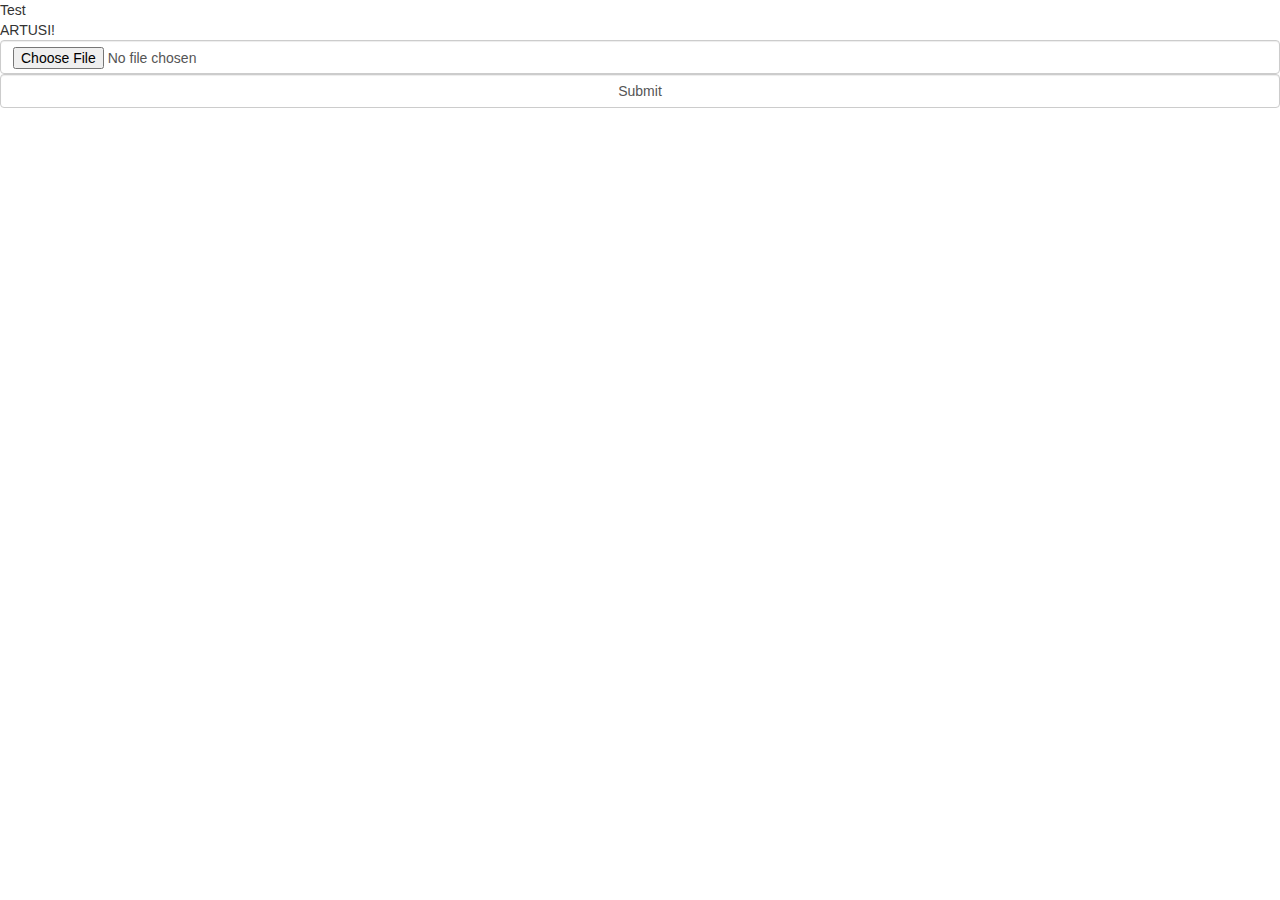
==== static/index_angular.html @ 5ea9e8f6 "initial commit" ====
<!DOCTYPE html>
<html>

<head>
	<meta charset="utf-8">
	<meta name="viewport" content="width=device-width, initial-scale=1">
	<meta name="description" content="">
	<meta name="author" content="">

	<title>Roba Molle</title>

	<link rel="icon" href="/static/favicon.ico" sizes="64x64" type="image/gif">
	<link rel="icon" href="/static/favicon.png" sizes="any" type="image/png">

	<link href="/static/css/libs/bootstrap.min.css" rel="stylesheet">
	<!--<link href="/static/css/libs/AdminLTE.min.css" rel="stylesheet">-->
	<link href="/static/css/libs/font-awesome.4.4.0.min.css" rel="stylesheet">
	<!--<link href="/static/css/libs/skin-blue.min.css" rel="stylesheet">-->
	<link href="/static/css/robamolle.css" rel="stylesheet">
	<!-- include Alertify the style and theme -->
	<link rel="stylesheet" href="/static/css/alertify/alertify.min.css"/>
	<link rel="stylesheet" href="/static/css/alertify/themes/default.min.css"/>

	<script src="/static/js/libs/jquery.js"></script>
	<script src="/static/js/libs/bootstrap.min.js"></script>
	<script src="/static/js/libs/angular.1.4.7.min.js"></script>
	
	<script src="/static/js/libs/angular-ui-router.0.2.15.min.js"></script>
	<script src="/static/js/libs/alertify.min.js"></script>


	<script src="/static/js/app.js"></script>
	<script src="/static/js/controllers/ArtusiCtrl.js"></script>
	<script src="/static/js/services/artusi_api.js"></script>
</head>

<body class=" " ng-app="robamolle">

<div _id="wrapper" class="wrapper" dw-loading="config" dw-loading-options="{text:'loading config'}">

	<header class="main-header"  >
		<span class="pull-left logo">
			Test </span>
		 
	</header>

	<!-- Page Content -->
	<div id="page-content-wrapper" class="content-wrapper">
		<div class="flex-grow" ui-view></div>
	</div>
	<!-- /#page-content-wrapper -->
</div>

</body>
</html>
---- static/css/libs/AdminLTE.min.css ----
@import url(/static/fonts/source_sans_pro.css);/*!
 *   AdminLTE v2.3.2
 *   Author: Almsaeed Studio
 *	 Website: Almsaeed Studio <http://almsaeedstudio.com>
 *   License: Open source - MIT
 *           Please visit http://opensource.org/licenses/MIT for more information
!*/html,body{min-height:100%}.layout-boxed html,.layout-boxed body{height:100%}body{-webkit-font-smoothing:antialiased;-moz-osx-font-smoothing:grayscale;font-family:'Source Sans Pro','Helvetica Neue',Helvetica,Arial,sans-serif;font-weight:400;overflow-x:hidden;overflow-y:auto}.wrapper{min-height:100%;position:relative;overflow:hidden}.wrapper:before,.wrapper:after{content:" ";display:table}.wrapper:after{clear:both}.layout-boxed .wrapper{max-width:1250px;margin:0 auto;min-height:100%;box-shadow:0 0 8px rgba(0,0,0,0.5);position:relative}.layout-boxed{background:url('../img/boxed-bg.jpg') repeat fixed}.content-wrapper,.right-side,.main-footer{-webkit-transition:-webkit-transform .3s ease-in-out,margin .3s ease-in-out;-moz-transition:-moz-transform .3s ease-in-out,margin .3s ease-in-out;-o-transition:-o-transform .3s ease-in-out,margin .3s ease-in-out;transition:transform .3s ease-in-out,margin .3s ease-in-out;margin-left:230px;z-index:820}.layout-top-nav .content-wrapper,.layout-top-nav .right-side,.layout-top-nav .main-footer{margin-left:0}@media (max-width:767px){.content-wrapper,.right-side,.main-footer{margin-left:0}}@media (min-width:768px){.sidebar-collapse .content-wrapper,.sidebar-collapse .right-side,.sidebar-collapse .main-footer{margin-left:0}}@media (max-width:767px){.sidebar-open .content-wrapper,.sidebar-open .right-side,.sidebar-open .main-footer{-webkit-transform:translate(230px, 0);-ms-transform:translate(230px, 0);-o-transform:translate(230px, 0);transform:translate(230px, 0)}}.content-wrapper,.right-side{min-height:100%;background-color:#ecf0f5;z-index:800}.main-footer{background:#fff;padding:15px;color:#444;border-top:1px solid #d2d6de}.fixed .main-header,.fixed .main-sidebar,.fixed .left-side{position:fixed}.fixed .main-header{top:0;right:0;left:0}.fixed .content-wrapper,.fixed .right-side{padding-top:50px}@media (max-width:767px){.fixed .content-wrapper,.fixed .right-side{padding-top:100px}}.fixed.layout-boxed .wrapper{max-width:100%}body.hold-transition .content-wrapper,body.hold-transition .right-side,body.hold-transition .main-footer,body.hold-transition .main-sidebar,body.hold-transition .left-side,body.hold-transition .main-header>.navbar,body.hold-transition .main-header .logo{-webkit-transition:none;-o-transition:none;transition:none}.content{min-height:250px;padding:15px;margin-right:auto;margin-left:auto;padding-left:15px;padding-right:15px}h1,h2,h3,h4,h5,h6,.h1,.h2,.h3,.h4,.h5,.h6{font-family:'Source Sans Pro',sans-serif}a{color:#3c8dbc}a:hover,a:active,a:focus{outline:none;text-decoration:none;color:#72afd2}.page-header{margin:10px 0 20px 0;font-size:22px}.page-header>small{color:#666;display:block;margin-top:5px}.main-header{position:relative;max-height:100px;z-index:1030}.main-header>.navbar{-webkit-transition:margin-left .3s ease-in-out;-o-transition:margin-left .3s ease-in-out;transition:margin-left .3s ease-in-out;margin-bottom:0;margin-left:230px;border:none;min-height:50px;border-radius:0}.layout-top-nav .main-header>.navbar{margin-left:0}.main-header #navbar-search-input.form-control{background:rgba(255,255,255,0.2);border-color:transparent}.main-header #navbar-search-input.form-control:focus,.main-header #navbar-search-input.form-control:active{border-color:rgba(0,0,0,0.1);background:rgba(255,255,255,0.9)}.main-header #navbar-search-input.form-control::-moz-placeholder{color:#ccc;opacity:1}.main-header #navbar-search-input.form-control:-ms-input-placeholder{color:#ccc}.main-header #navbar-search-input.form-control::-webkit-input-placeholder{color:#ccc}.main-header .navbar-custom-menu,.main-header .navbar-right{float:right}@media (max-width:991px){.main-header .navbar-custom-menu a,.main-header .navbar-right a{color:inherit;background:transparent}}@media (max-width:767px){.main-header .navbar-right{float:none}.navbar-collapse .main-header .navbar-right{margin:7.5px -15px}.main-header .navbar-right>li{color:inherit;border:0}}.main-header .sidebar-toggle{float:left;background-color:transparent;background-image:none;padding:15px 15px;font-family:fontAwesome}.main-header .sidebar-toggle:before{content:"\f0c9"}.main-header .sidebar-toggle:hover{color:#fff}.main-header .sidebar-toggle:focus,.main-header .sidebar-toggle:active{background:transparent}.main-header .sidebar-toggle .icon-bar{display:none}.main-header .navbar .nav>li.user>a>.fa,.main-header .navbar .nav>li.user>a>.glyphicon,.main-header .navbar .nav>li.user>a>.ion{margin-right:5px}.main-header .navbar .nav>li>a>.label{position:absolute;top:9px;right:7px;text-align:center;font-size:9px;padding:2px 3px;line-height:.9}.main-header .logo{-webkit-transition:width .3s ease-in-out;-o-transition:width .3s ease-in-out;transition:width .3s ease-in-out;display:block;float:left;height:50px;font-size:20px;line-height:50px;text-align:center;width:230px;font-family:"Helvetica Neue",Helvetica,Arial,sans-serif;padding:0 15px;font-weight:300;overflow:hidden}.main-header .logo .logo-lg{display:block}.main-header .logo .logo-mini{display:none}.main-header .navbar-brand{color:#fff}.content-header{position:relative;padding:15px 15px 0 15px}.content-header>h1{margin:0;font-size:24px}.content-header>h1>small{font-size:15px;display:inline-block;padding-left:4px;font-weight:300}.content-header>.breadcrumb{float:right;background:transparent;margin-top:0;margin-bottom:0;font-size:12px;padding:7px 5px;position:absolute;top:15px;right:10px;border-radius:2px}.content-header>.breadcrumb>li>a{color:#444;text-decoration:none;display:inline-block}.content-header>.breadcrumb>li>a>.fa,.content-header>.breadcrumb>li>a>.glyphicon,.content-header>.breadcrumb>li>a>.ion{margin-right:5px}.content-header>.breadcrumb>li+li:before{content:'>\00a0'}@media (max-width:991px){.content-header>.breadcrumb{position:relative;margin-top:5px;top:0;right:0;float:none;background:#d2d6de;padding-left:10px}.content-header>.breadcrumb li:before{color:#97a0b3}}.navbar-toggle{color:#fff;border:0;margin:0;padding:15px 15px}@media (max-width:991px){.navbar-custom-menu .navbar-nav>li{float:left}.navbar-custom-menu .navbar-nav{margin:0;float:left}.navbar-custom-menu .navbar-nav>li>a{padding-top:15px;padding-bottom:15px;line-height:20px}}@media (max-width:767px){.main-header{position:relative}.main-header .logo,.main-header .navbar{width:100%;float:none}.main-header .navbar{margin:0}.main-header .navbar-custom-menu{float:right}}@media (max-width:991px){.navbar-collapse.pull-left{float:none !important}.navbar-collapse.pull-left+.navbar-custom-menu{display:block;position:absolute;top:0;right:40px}}.main-sidebar,.left-side{position:absolute;top:0;left:0;padding-top:50px;min-height:100%;width:230px;z-index:810;-webkit-transition:-webkit-transform .3s ease-in-out,width .3s ease-in-out;-moz-transition:-moz-transform .3s ease-in-out,width .3s ease-in-out;-o-transition:-o-transform .3s ease-in-out,width .3s ease-in-out;transition:transform .3s ease-in-out,width .3s ease-in-out}@media (max-width:767px){.main-sidebar,.left-side{padding-top:100px}}@media (max-width:767px){.main-sidebar,.left-side{-webkit-transform:translate(-230px, 0);-ms-transform:translate(-230px, 0);-o-transform:translate(-230px, 0);transform:translate(-230px, 0)}}@media (min-width:768px){.sidebar-collapse .main-sidebar,.sidebar-collapse .left-side{-webkit-transform:translate(-230px, 0);-ms-transform:translate(-230px, 0);-o-transform:translate(-230px, 0);transform:translate(-230px, 0)}}@media (max-width:767px){.sidebar-open .main-sidebar,.sidebar-open .left-side{-webkit-transform:translate(0, 0);-ms-transform:translate(0, 0);-o-transform:translate(0, 0);transform:translate(0, 0)}}.sidebar{padding-bottom:10px}.sidebar-form input:focus{border-color:transparent}.user-panel{position:relative;width:100%;padding:10px;overflow:hidden}.user-panel:before,.user-panel:after{content:" ";display:table}.user-panel:after{clear:both}.user-panel>.image>img{width:100%;max-width:45px;height:auto}.user-panel>.info{padding:5px 5px 5px 15px;line-height:1;position:absolute;left:55px}.user-panel>.info>p{font-weight:600;margin-bottom:9px}.user-panel>.info>a{text-decoration:none;padding-right:5px;margin-top:3px;font-size:11px}.user-panel>.info>a>.fa,.user-panel>.info>a>.ion,.user-panel>.info>a>.glyphicon{margin-right:3px}.sidebar-menu{list-style:none;margin:0;padding:0}.sidebar-menu>li{position:relative;margin:0;padding:0}.sidebar-menu>li>a{padding:12px 5px 12px 15px;display:block}.sidebar-menu>li>a>.fa,.sidebar-menu>li>a>.glyphicon,.sidebar-menu>li>a>.ion{width:20px}.sidebar-menu>li .label,.sidebar-menu>li .badge{margin-top:3px;margin-right:5px}.sidebar-menu li.header{padding:10px 25px 10px 15px;font-size:12px}.sidebar-menu li>a>.fa-angle-left{width:auto;height:auto;padding:0;margin-right:10px;margin-top:3px}.sidebar-menu li.active>a>.fa-angle-left{-webkit-transform:rotate(-90deg);-ms-transform:rotate(-90deg);-o-transform:rotate(-90deg);transform:rotate(-90deg)}.sidebar-menu li.active>.treeview-menu{display:block}.sidebar-menu .treeview-menu{display:none;list-style:none;padding:0;margin:0;padding-left:5px}.sidebar-menu .treeview-menu .treeview-menu{padding-left:20px}.sidebar-menu .treeview-menu>li{margin:0}.sidebar-menu .treeview-menu>li>a{padding:5px 5px 5px 15px;display:block;font-size:14px}.sidebar-menu .treeview-menu>li>a>.fa,.sidebar-menu .treeview-menu>li>a>.glyphicon,.sidebar-menu .treeview-menu>li>a>.ion{width:20px}.sidebar-menu .treeview-menu>li>a>.fa-angle-left,.sidebar-menu .treeview-menu>li>a>.fa-angle-down{width:auto}@media (min-width:768px){.sidebar-mini.sidebar-collapse .content-wrapper,.sidebar-mini.sidebar-collapse .right-side,.sidebar-mini.sidebar-collapse .main-footer{margin-left:50px !important;z-index:840}.sidebar-mini.sidebar-collapse .main-sidebar{-webkit-transform:translate(0, 0);-ms-transform:translate(0, 0);-o-transform:translate(0, 0);transform:translate(0, 0);width:50px !important;z-index:850}.sidebar-mini.sidebar-collapse .sidebar-menu>li{position:relative}.sidebar-mini.sidebar-collapse .sidebar-menu>li>a{margin-right:0}.sidebar-mini.sidebar-collapse .sidebar-menu>li>a>span{border-top-right-radius:4px}.sidebar-mini.sidebar-collapse .sidebar-menu>li:not(.treeview)>a>span{border-bottom-right-radius:4px}.sidebar-mini.sidebar-collapse .sidebar-menu>li>.treeview-menu{padding-top:5px;padding-bottom:5px;border-bottom-right-radius:4px}.sidebar-mini.sidebar-collapse .sidebar-menu>li:hover>a>span:not(.pull-right),.sidebar-mini.sidebar-collapse .sidebar-menu>li:hover>.treeview-menu{display:block !important;position:absolute;width:180px;left:50px}.sidebar-mini.sidebar-collapse .sidebar-menu>li:hover>a>span{top:0;margin-left:-3px;padding:12px 5px 12px 20px;background-color:inherit}.sidebar-mini.sidebar-collapse .sidebar-menu>li:hover>.treeview-menu{top:44px;margin-left:0}.sidebar-mini.sidebar-collapse .main-sidebar .user-panel>.info,.sidebar-mini.sidebar-collapse .sidebar-form,.sidebar-mini.sidebar-collapse .sidebar-menu>li>a>span,.sidebar-mini.sidebar-collapse .sidebar-menu>li>.treeview-menu,.sidebar-mini.sidebar-collapse .sidebar-menu>li>a>.pull-right,.sidebar-mini.sidebar-collapse .sidebar-menu li.header{display:none !important;-webkit-transform:translateZ(0)}.sidebar-mini.sidebar-collapse .main-header .logo{width:50px}.sidebar-mini.sidebar-collapse .main-header .logo>.logo-mini{display:block;margin-left:-15px;margin-right:-15px;font-size:18px}.sidebar-mini.sidebar-collapse .main-header .logo>.logo-lg{display:none}.sidebar-mini.sidebar-collapse .main-header .navbar{margin-left:50px}}.sidebar-menu,.main-sidebar .user-panel,.sidebar-menu>li.header{white-space:nowrap;overflow:hidden}.sidebar-menu:hover{overflow:visible}.sidebar-form,.sidebar-menu>li.header{overflow:hidden;text-overflow:clip}.sidebar-menu li>a{position:relative}.sidebar-menu li>a>.pull-right{position:absolute;right:10px;top:50%;margin-top:-7px}.control-sidebar-bg{position:fixed;z-index:1000;bottom:0}.control-sidebar-bg,.control-sidebar{top:0;right:-230px;width:230px;-webkit-transition:right .3s ease-in-out;-o-transition:right .3s ease-in-out;transition:right .3s ease-in-out}.control-sidebar{position:absolute;padding-top:50px;z-index:1010}@media (max-width:768px){.control-sidebar{padding-top:100px}}.control-sidebar>.tab-content{padding:10px 15px}.control-sidebar.control-sidebar-open,.control-sidebar.control-sidebar-open+.control-sidebar-bg{right:0}.control-sidebar-open .control-sidebar-bg,.control-sidebar-open .control-sidebar{right:0}@media (min-width:768px){.control-sidebar-open .content-wrapper,.control-sidebar-open .right-side,.control-sidebar-open .main-footer{margin-right:230px}}.nav-tabs.control-sidebar-tabs>li:first-of-type>a,.nav-tabs.control-sidebar-tabs>li:first-of-type>a:hover,.nav-tabs.control-sidebar-tabs>li:first-of-type>a:focus{border-left-width:0}.nav-tabs.control-sidebar-tabs>li>a{border-radius:0}.nav-tabs.control-sidebar-tabs>li>a,.nav-tabs.control-sidebar-tabs>li>a:hover{border-top:none;border-right:none;border-left:1px solid transparent;border-bottom:1px solid transparent}.nav-tabs.control-sidebar-tabs>li>a .icon{font-size:16px}.nav-tabs.control-sidebar-tabs>li.active>a,.nav-tabs.control-sidebar-tabs>li.active>a:hover,.nav-tabs.control-sidebar-tabs>li.active>a:focus,.nav-tabs.control-sidebar-tabs>li.active>a:active{border-top:none;border-right:none;border-bottom:none}@media (max-width:768px){.nav-tabs.control-sidebar-tabs{display:table}.nav-tabs.control-sidebar-tabs>li{display:table-cell}}.control-sidebar-heading{font-weight:400;font-size:16px;padding:10px 0;margin-bottom:10px}.control-sidebar-subheading{display:block;font-weight:400;font-size:14px}.control-sidebar-menu{list-style:none;padding:0;margin:0 -15px}.control-sidebar-menu>li>a{display:block;padding:10px 15px}.control-sidebar-menu>li>a:before,.control-sidebar-menu>li>a:after{content:" ";display:table}.control-sidebar-menu>li>a:after{clear:both}.control-sidebar-menu>li>a>.control-sidebar-subheading{margin-top:0}.control-sidebar-menu .menu-icon{float:left;width:35px;height:35px;border-radius:50%;text-align:center;line-height:35px}.control-sidebar-menu .menu-info{margin-left:45px;margin-top:3px}.control-sidebar-menu .menu-info>.control-sidebar-subheading{margin:0}.control-sidebar-menu .menu-info>p{margin:0;font-size:11px}.control-sidebar-menu .progress{margin:0}.control-sidebar-dark{color:#b8c7ce}.control-sidebar-dark,.control-sidebar-dark+.control-sidebar-bg{background:#222d32}.control-sidebar-dark .nav-tabs.control-sidebar-tabs{border-bottom:#1c2529}.control-sidebar-dark .nav-tabs.control-sidebar-tabs>li>a{background:#181f23;color:#b8c7ce}.control-sidebar-dark .nav-tabs.control-sidebar-tabs>li>a,.control-sidebar-dark .nav-tabs.control-sidebar-tabs>li>a:hover,.control-sidebar-dark .nav-tabs.control-sidebar-tabs>li>a:focus{border-left-color:#141a1d;border-bottom-color:#141a1d}.control-sidebar-dark .nav-tabs.control-sidebar-tabs>li>a:hover,.control-sidebar-dark .nav-tabs.control-sidebar-tabs>li>a:focus,.control-sidebar-dark .nav-tabs.control-sidebar-tabs>li>a:active{background:#1c2529}.control-sidebar-dark .nav-tabs.control-sidebar-tabs>li>a:hover{color:#fff}.control-sidebar-dark .nav-tabs.control-sidebar-tabs>li.active>a,.control-sidebar-dark .nav-tabs.control-sidebar-tabs>li.active>a:hover,.control-sidebar-dark .nav-tabs.control-sidebar-tabs>li.active>a:focus,.control-sidebar-dark .nav-tabs.control-sidebar-tabs>li.active>a:active{background:#222d32;color:#fff}.control-sidebar-dark .control-sidebar-heading,.control-sidebar-dark .control-sidebar-subheading{color:#fff}.control-sidebar-dark .control-sidebar-menu>li>a:hover{background:#1e282c}.control-sidebar-dark .control-sidebar-menu>li>a .menu-info>p{color:#b8c7ce}.control-sidebar-light{color:#5e5e5e}.control-sidebar-light,.control-sidebar-light+.control-sidebar-bg{background:#f9fafc;border-left:1px solid #d2d6de}.control-sidebar-light .nav-tabs.control-sidebar-tabs{border-bottom:#d2d6de}.control-sidebar-light .nav-tabs.control-sidebar-tabs>li>a{background:#e8ecf4;color:#444}.control-sidebar-light .nav-tabs.control-sidebar-tabs>li>a,.control-sidebar-light .nav-tabs.control-sidebar-tabs>li>a:hover,.control-sidebar-light .nav-tabs.control-sidebar-tabs>li>a:focus{border-left-color:#d2d6de;border-bottom-color:#d2d6de}.control-sidebar-light .nav-tabs.control-sidebar-tabs>li>a:hover,.control-sidebar-light .nav-tabs.control-sidebar-tabs>li>a:focus,.control-sidebar-light .nav-tabs.control-sidebar-tabs>li>a:active{background:#eff1f7}.control-sidebar-light .nav-tabs.control-sidebar-tabs>li.active>a,.control-sidebar-light .nav-tabs.control-sidebar-tabs>li.active>a:hover,.control-sidebar-light .nav-tabs.control-sidebar-tabs>li.active>a:focus,.control-sidebar-light .nav-tabs.control-sidebar-tabs>li.active>a:active{background:#f9fafc;color:#111}.control-sidebar-light .control-sidebar-heading,.control-sidebar-light .control-sidebar-subheading{color:#111}.control-sidebar-light .control-sidebar-menu{margin-left:-14px}.control-sidebar-light .control-sidebar-menu>li>a:hover{background:#f4f4f5}.control-sidebar-light .control-sidebar-menu>li>a .menu-info>p{color:#5e5e5e}.dropdown-menu{box-shadow:none;border-color:#eee}.dropdown-menu>li>a{color:#777}.dropdown-menu>li>a>.glyphicon,.dropdown-menu>li>a>.fa,.dropdown-menu>li>a>.ion{margin-right:10px}.dropdown-menu>li>a:hover{background-color:#e1e3e9;color:#333}.dropdown-menu>.divider{background-color:#eee}.navbar-nav>.notifications-menu>.dropdown-menu,.navbar-nav>.messages-menu>.dropdown-menu,.navbar-nav>.tasks-menu>.dropdown-menu{width:280px;padding:0 0 0 0;margin:0;top:100%}.navbar-nav>.notifications-menu>.dropdown-menu>li,.navbar-nav>.messages-menu>.dropdown-menu>li,.navbar-nav>.tasks-menu>.dropdown-menu>li{position:relative}.navbar-nav>.notifications-menu>.dropdown-menu>li.header,.navbar-nav>.messages-menu>.dropdown-menu>li.header,.navbar-nav>.tasks-menu>.dropdown-menu>li.header{border-top-left-radius:4px;border-top-right-radius:4px;border-bottom-right-radius:0;border-bottom-left-radius:0;background-color:#ffffff;padding:7px 10px;border-bottom:1px solid #f4f4f4;color:#444444;font-size:14px}.navbar-nav>.notifications-menu>.dropdown-menu>li.footer>a,.navbar-nav>.messages-menu>.dropdown-menu>li.footer>a,.navbar-nav>.tasks-menu>.dropdown-menu>li.footer>a{border-top-left-radius:0;border-top-right-radius:0;border-bottom-right-radius:4px;border-bottom-left-radius:4px;font-size:12px;background-color:#fff;padding:7px 10px;border-bottom:1px solid #eeeeee;color:#444 !important;text-align:center}@media (max-width:991px){.navbar-nav>.notifications-menu>.dropdown-menu>li.footer>a,.navbar-nav>.messages-menu>.dropdown-menu>li.footer>a,.navbar-nav>.tasks-menu>.dropdown-menu>li.footer>a{background:#fff !important;color:#444 !important}}.navbar-nav>.notifications-menu>.dropdown-menu>li.footer>a:hover,.navbar-nav>.messages-menu>.dropdown-menu>li.footer>a:hover,.navbar-nav>.tasks-menu>.dropdown-menu>li.footer>a:hover{text-decoration:none;font-weight:normal}.navbar-nav>.notifications-menu>.dropdown-menu>li .menu,.navbar-nav>.messages-menu>.dropdown-menu>li .menu,.navbar-nav>.tasks-menu>.dropdown-menu>li .menu{max-height:200px;margin:0;padding:0;list-style:none;overflow-x:hidden}.navbar-nav>.notifications-menu>.dropdown-menu>li .menu>li>a,.navbar-nav>.messages-menu>.dropdown-menu>li .menu>li>a,.navbar-nav>.tasks-menu>.dropdown-menu>li .menu>li>a{display:block;white-space:nowrap;border-bottom:1px solid #f4f4f4}.navbar-nav>.notifications-menu>.dropdown-menu>li .menu>li>a:hover,.navbar-nav>.messages-menu>.dropdown-menu>li .menu>li>a:hover,.navbar-nav>.tasks-menu>.dropdown-menu>li .menu>li>a:hover{background:#f4f4f4;text-decoration:none}.navbar-nav>.notifications-menu>.dropdown-menu>li .menu>li>a{color:#444444;overflow:hidden;text-overflow:ellipsis;padding:10px}.navbar-nav>.notifications-menu>.dropdown-menu>li .menu>li>a>.glyphicon,.navbar-nav>.notifications-menu>.dropdown-menu>li .menu>li>a>.fa,.navbar-nav>.notifications-menu>.dropdown-menu>li .menu>li>a>.ion{width:20px}.navbar-nav>.messages-menu>.dropdown-menu>li .menu>li>a{margin:0;padding:10px 10px}.navbar-nav>.messages-menu>.dropdown-menu>li .menu>li>a>div>img{margin:auto 10px auto auto;width:40px;height:40px}.navbar-nav>.messages-menu>.dropdown-menu>li .menu>li>a>h4{padding:0;margin:0 0 0 45px;color:#444444;font-size:15px;position:relative}.navbar-nav>.messages-menu>.dropdown-menu>li .menu>li>a>h4>small{color:#999999;font-size:10px;position:absolute;top:0;right:0}.navbar-nav>.messages-menu>.dropdown-menu>li .menu>li>a>p{margin:0 0 0 45px;font-size:12px;color:#888888}.navbar-nav>.messages-menu>.dropdown-menu>li .menu>li>a:before,.navbar-nav>.messages-menu>.dropdown-menu>li .menu>li>a:after{content:" ";display:table}.navbar-nav>.messages-menu>.dropdown-menu>li .menu>li>a:after{clear:both}.navbar-nav>.tasks-menu>.dropdown-menu>li .menu>li>a{padding:10px}.navbar-nav>.tasks-menu>.dropdown-menu>li .menu>li>a>h3{font-size:14px;padding:0;margin:0 0 10px 0;color:#666666}.navbar-nav>.tasks-menu>.dropdown-menu>li .menu>li>a>.progress{padding:0;margin:0}.navbar-nav>.user-menu>.dropdown-menu{border-top-right-radius:0;border-top-left-radius:0;padding:1px 0 0 0;border-top-width:0;width:280px}.navbar-nav>.user-menu>.dropdown-menu,.navbar-nav>.user-menu>.dropdown-menu>.user-body{border-bottom-right-radius:4px;border-bottom-left-radius:4px}.navbar-nav>.user-menu>.dropdown-menu>li.user-header{height:175px;padding:10px;text-align:center}.navbar-nav>.user-menu>.dropdown-menu>li.user-header>img{z-index:5;height:90px;width:90px;border:3px solid;border-color:transparent;border-color:rgba(255,255,255,0.2)}.navbar-nav>.user-menu>.dropdown-menu>li.user-header>p{z-index:5;color:#fff;color:rgba(255,255,255,0.8);font-size:17px;margin-top:10px}.navbar-nav>.user-menu>.dropdown-menu>li.user-header>p>small{display:block;font-size:12px}.navbar-nav>.user-menu>.dropdown-menu>.user-body{padding:15px;border-bottom:1px solid #f4f4f4;border-top:1px solid #dddddd}.navbar-nav>.user-menu>.dropdown-menu>.user-body:before,.navbar-nav>.user-menu>.dropdown-menu>.user-body:after{content:" ";display:table}.navbar-nav>.user-menu>.dropdown-menu>.user-body:after{clear:both}.navbar-nav>.user-menu>.dropdown-menu>.user-body a{color:#444 !important}@media (max-width:991px){.navbar-nav>.user-menu>.dropdown-menu>.user-body a{background:#fff !important;color:#444 !important}}.navbar-nav>.user-menu>.dropdown-menu>.user-footer{background-color:#f9f9f9;padding:10px}.navbar-nav>.user-menu>.dropdown-menu>.user-footer:before,.navbar-nav>.user-menu>.dropdown-menu>.user-footer:after{content:" ";display:table}.navbar-nav>.user-menu>.dropdown-menu>.user-footer:after{clear:both}.navbar-nav>.user-menu>.dropdown-menu>.user-footer .btn-default{color:#666666}@media (max-width:991px){.navbar-nav>.user-menu>.dropdown-menu>.user-footer .btn-default:hover{background-color:#f9f9f9}}.navbar-nav>.user-menu .user-image{float:left;width:25px;height:25px;border-radius:50%;margin-right:10px;margin-top:-2px}@media (max-width:767px){.navbar-nav>.user-menu .user-image{float:none;margin-right:0;margin-top:-8px;line-height:10px}}.open:not(.dropup)>.animated-dropdown-menu{backface-visibility:visible !important;-webkit-animation:flipInX .7s both;-o-animation:flipInX .7s both;animation:flipInX .7s both}@keyframes flipInX{0%{transform:perspective(400px) rotate3d(1, 0, 0, 90deg);transition-timing-function:ease-in;opacity:0}40%{transform:perspective(400px) rotate3d(1, 0, 0, -20deg);transition-timing-function:ease-in}60%{transform:perspective(400px) rotate3d(1, 0, 0, 10deg);opacity:1}80%{transform:perspective(400px) rotate3d(1, 0, 0, -5deg)}100%{transform:perspective(400px)}}@-webkit-keyframes flipInX{0%{-webkit-transform:perspective(400px) rotate3d(1, 0, 0, 90deg);-webkit-transition-timing-function:ease-in;opacity:0}40%{-webkit-transform:perspective(400px) rotate3d(1, 0, 0, -20deg);-webkit-transition-timing-function:ease-in}60%{-webkit-transform:perspective(400px) rotate3d(1, 0, 0, 10deg);opacity:1}80%{-webkit-transform:perspective(400px) rotate3d(1, 0, 0, -5deg)}100%{-webkit-transform:perspective(400px)}}.navbar-custom-menu>.navbar-nav>li{position:relative}.navbar-custom-menu>.navbar-nav>li>.dropdown-menu{position:absolute;right:0;left:auto}@media (max-width:991px){.navbar-custom-menu>.navbar-nav{float:right}.navbar-custom-menu>.navbar-nav>li{position:static}.navbar-custom-menu>.navbar-nav>li>.dropdown-menu{position:absolute;right:5%;left:auto;border:1px solid #ddd;background:#fff}}.form-control{border-radius:0;box-shadow:none;border-color:#d2d6de}.form-control:focus{border-color:#3c8dbc;box-shadow:none}.form-control::-moz-placeholder,.form-control:-ms-input-placeholder,.form-control::-webkit-input-placeholder{color:#bbb;opacity:1}.form-control:not(select){-webkit-appearance:none;-moz-appearance:none;appearance:none}.form-group.has-success label{color:#00a65a}.form-group.has-success .form-control{border-color:#00a65a;box-shadow:none}.form-group.has-warning label{color:#f39c12}.form-group.has-warning .form-control{border-color:#f39c12;box-shadow:none}.form-group.has-error label{color:#dd4b39}.form-group.has-error .form-control{border-color:#dd4b39;box-shadow:none}.input-group .input-group-addon{border-radius:0;border-color:#d2d6de;background-color:#fff}.btn-group-vertical .btn.btn-flat:first-of-type,.btn-group-vertical .btn.btn-flat:last-of-type{border-radius:0}.icheck>label{padding-left:0}.form-control-feedback.fa{line-height:34px}.input-lg+.form-control-feedback.fa,.input-group-lg+.form-control-feedback.fa,.form-group-lg .form-control+.form-control-feedback.fa{line-height:46px}.input-sm+.form-control-feedback.fa,.input-group-sm+.form-control-feedback.fa,.form-group-sm .form-control+.form-control-feedback.fa{line-height:30px}.progress,.progress>.progress-bar{-webkit-box-shadow:none;box-shadow:none}.progress,.progress>.progress-bar,.progress .progress-bar,.progress>.progress-bar .progress-bar{border-radius:1px}.progress.sm,.progress-sm{height:10px}.progress.sm,.progress-sm,.progress.sm .progress-bar,.progress-sm .progress-bar{border-radius:1px}.progress.xs,.progress-xs{height:7px}.progress.xs,.progress-xs,.progress.xs .progress-bar,.progress-xs .progress-bar{border-radius:1px}.progress.xxs,.progress-xxs{height:3px}.progress.xxs,.progress-xxs,.progress.xxs .progress-bar,.progress-xxs .progress-bar{border-radius:1px}.progress.vertical{position:relative;width:30px;height:200px;display:inline-block;margin-right:10px}.progress.vertical>.progress-bar{width:100%;position:absolute;bottom:0}.progress.vertical.sm,.progress.vertical.progress-sm{width:20px}.progress.vertical.xs,.progress.vertical.progress-xs{width:10px}.progress.vertical.xxs,.progress.vertical.progress-xxs{width:3px}.progress-group .progress-text{font-weight:600}.progress-group .progress-number{float:right}.table tr>td .progress{margin:0}.progress-bar-light-blue,.progress-bar-primary{background-color:#3c8dbc}.progress-striped .progress-bar-light-blue,.progress-striped .progress-bar-primary{background-image:-webkit-linear-gradient(45deg, rgba(255,255,255,0.15) 25%, transparent 25%, transparent 50%, rgba(255,255,255,0.15) 50%, rgba(255,255,255,0.15) 75%, transparent 75%, transparent);background-image:-o-linear-gradient(45deg, rgba(255,255,255,0.15) 25%, transparent 25%, transparent 50%, rgba(255,255,255,0.15) 50%, rgba(255,255,255,0.15) 75%, transparent 75%, transparent);background-image:linear-gradient(45deg, rgba(255,255,255,0.15) 25%, transparent 25%, transparent 50%, rgba(255,255,255,0.15) 50%, rgba(255,255,255,0.15) 75%, transparent 75%, transparent)}.progress-bar-green,.progress-bar-success{background-color:#00a65a}.progress-striped .progress-bar-green,.progress-striped .progress-bar-success{background-image:-webkit-linear-gradient(45deg, rgba(255,255,255,0.15) 25%, transparent 25%, transparent 50%, rgba(255,255,255,0.15) 50%, rgba(255,255,255,0.15) 75%, transparent 75%, transparent);background-image:-o-linear-gradient(45deg, rgba(255,255,255,0.15) 25%, transparent 25%, transparent 50%, rgba(255,255,255,0.15) 50%, rgba(255,255,255,0.15) 75%, transparent 75%, transparent);background-image:linear-gradient(45deg, rgba(255,255,255,0.15) 25%, transparent 25%, transparent 50%, rgba(255,255,255,0.15) 50%, rgba(255,255,255,0.15) 75%, transparent 75%, transparent)}.progress-bar-aqua,.progress-bar-info{background-color:#00c0ef}.progress-striped .progress-bar-aqua,.progress-striped .progress-bar-info{background-image:-webkit-linear-gradient(45deg, rgba(255,255,255,0.15) 25%, transparent 25%, transparent 50%, rgba(255,255,255,0.15) 50%, rgba(255,255,255,0.15) 75%, transparent 75%, transparent);background-image:-o-linear-gradient(45deg, rgba(255,255,255,0.15) 25%, transparent 25%, transparent 50%, rgba(255,255,255,0.15) 50%, rgba(255,255,255,0.15) 75%, transparent 75%, transparent);background-image:linear-gradient(45deg, rgba(255,255,255,0.15) 25%, transparent 25%, transparent 50%, rgba(255,255,255,0.15) 50%, rgba(255,255,255,0.15) 75%, transparent 75%, transparent)}.progress-bar-yellow,.progress-bar-warning{background-color:#f39c12}.progress-striped .progress-bar-yellow,.progress-striped .progress-bar-warning{background-image:-webkit-linear-gradient(45deg, rgba(255,255,255,0.15) 25%, transparent 25%, transparent 50%, rgba(255,255,255,0.15) 50%, rgba(255,255,255,0.15) 75%, transparent 75%, transparent);background-image:-o-linear-gradient(45deg, rgba(255,255,255,0.15) 25%, transparent 25%, transparent 50%, rgba(255,255,255,0.15) 50%, rgba(255,255,255,0.15) 75%, transparent 75%, transparent);background-image:linear-gradient(45deg, rgba(255,255,255,0.15) 25%, transparent 25%, transparent 50%, rgba(255,255,255,0.15) 50%, rgba(255,255,255,0.15) 75%, transparent 75%, transparent)}.progress-bar-red,.progress-bar-danger{background-color:#dd4b39}.progress-striped .progress-bar-red,.progress-striped .progress-bar-danger{background-image:-webkit-linear-gradient(45deg, rgba(255,255,255,0.15) 25%, transparent 25%, transparent 50%, rgba(255,255,255,0.15) 50%, rgba(255,255,255,0.15) 75%, transparent 75%, transparent);background-image:-o-linear-gradient(45deg, rgba(255,255,255,0.15) 25%, transparent 25%, transparent 50%, rgba(255,255,255,0.15) 50%, rgba(255,255,255,0.15) 75%, transparent 75%, transparent);background-image:linear-gradient(45deg, rgba(255,255,255,0.15) 25%, transparent 25%, transparent 50%, rgba(255,255,255,0.15) 50%, rgba(255,255,255,0.15) 75%, transparent 75%, transparent)}.small-box{border-radius:2px;position:relative;display:block;margin-bottom:20px;box-shadow:0 1px 1px rgba(0,0,0,0.1)}.small-box>.inner{padding:10px}.small-box>.small-box-footer{position:relative;text-align:center;padding:3px 0;color:#fff;color:rgba(255,255,255,0.8);display:block;z-index:10;background:rgba(0,0,0,0.1);text-decoration:none}.small-box>.small-box-footer:hover{color:#fff;background:rgba(0,0,0,0.15)}.small-box h3{font-size:38px;font-weight:bold;margin:0 0 10px 0;white-space:nowrap;padding:0}.small-box p{font-size:15px}.small-box p>small{display:block;color:#f9f9f9;font-size:13px;margin-top:5px}.small-box h3,.small-box p{z-index:5px}.small-box .icon{-webkit-transition:all .3s linear;-o-transition:all .3s linear;transition:all .3s linear;position:absolute;top:-10px;right:10px;z-index:0;font-size:90px;color:rgba(0,0,0,0.15)}.small-box:hover{text-decoration:none;color:#f9f9f9}.small-box:hover .icon{font-size:95px}@media (max-width:767px){.small-box{text-align:center}.small-box .icon{display:none}.small-box p{font-size:12px}}.box{position:relative;border-radius:3px;background:#ffffff;border-top:3px solid #d2d6de;margin-bottom:20px;width:100%;box-shadow:0 1px 1px rgba(0,0,0,0.1)}.box.box-primary{border-top-color:#3c8dbc}.box.box-info{border-top-color:#00c0ef}.box.box-danger{border-top-color:#dd4b39}.box.box-warning{border-top-color:#f39c12}.box.box-success{border-top-color:#00a65a}.box.box-default{border-top-color:#d2d6de}.box.collapsed-box .box-body,.box.collapsed-box .box-footer{display:none}.box .nav-stacked>li{border-bottom:1px solid #f4f4f4;margin:0}.box .nav-stacked>li:last-of-type{border-bottom:none}.box.height-control .box-body{max-height:300px;overflow:auto}.box .border-right{border-right:1px solid #f4f4f4}.box .border-left{border-left:1px solid #f4f4f4}.box.box-solid{border-top:0}.box.box-solid>.box-header .btn.btn-default{background:transparent}.box.box-solid>.box-header .btn:hover,.box.box-solid>.box-header a:hover{background:rgba(0,0,0,0.1)}.box.box-solid.box-default{border:1px solid #d2d6de}.box.box-solid.box-default>.box-header{color:#444;background:#d2d6de;background-color:#d2d6de}.box.box-solid.box-default>.box-header a,.box.box-solid.box-default>.box-header .btn{color:#444}.box.box-solid.box-primary{border:1px solid #3c8dbc}.box.box-solid.box-primary>.box-header{color:#fff;background:#3c8dbc;background-color:#3c8dbc}.box.box-solid.box-primary>.box-header a,.box.box-solid.box-primary>.box-header .btn{color:#fff}.box.box-solid.box-info{border:1px solid #00c0ef}.box.box-solid.box-info>.box-header{color:#fff;background:#00c0ef;background-color:#00c0ef}.box.box-solid.box-info>.box-header a,.box.box-solid.box-info>.box-header .btn{color:#fff}.box.box-solid.box-danger{border:1px solid #dd4b39}.box.box-solid.box-danger>.box-header{color:#fff;background:#dd4b39;background-color:#dd4b39}.box.box-solid.box-danger>.box-header a,.box.box-solid.box-danger>.box-header .btn{color:#fff}.box.box-solid.box-warning{border:1px solid #f39c12}.box.box-solid.box-warning>.box-header{color:#fff;background:#f39c12;background-color:#f39c12}.box.box-solid.box-warning>.box-header a,.box.box-solid.box-warning>.box-header .btn{color:#fff}.box.box-solid.box-success{border:1px solid #00a65a}.box.box-solid.box-success>.box-header{color:#fff;background:#00a65a;background-color:#00a65a}.box.box-solid.box-success>.box-header a,.box.box-solid.box-success>.box-header .btn{color:#fff}.box.box-solid>.box-header>.box-tools .btn{border:0;box-shadow:none}.box.box-solid[class*='bg']>.box-header{color:#fff}.box .box-group>.box{margin-bottom:5px}.box .knob-label{text-align:center;color:#333;font-weight:100;font-size:12px;margin-bottom:0.3em}.box>.overlay,.overlay-wrapper>.overlay,.box>.loading-img,.overlay-wrapper>.loading-img{position:absolute;top:0;left:0;width:100%;height:100%}.box .overlay,.overlay-wrapper .overlay{z-index:50;background:rgba(255,255,255,0.7);border-radius:3px}.box .overlay>.fa,.overlay-wrapper .overlay>.fa{position:absolute;top:50%;left:50%;margin-left:-15px;margin-top:-15px;color:#000;font-size:30px}.box .overlay.dark,.overlay-wrapper .overlay.dark{background:rgba(0,0,0,0.5)}.box-header:before,.box-body:before,.box-footer:before,.box-header:after,.box-body:after,.box-footer:after{content:" ";display:table}.box-header:after,.box-body:after,.box-footer:after{clear:both}.box-header{color:#444;display:block;padding:10px;position:relative}.box-header.with-border{border-bottom:1px solid #f4f4f4}.collapsed-box .box-header.with-border{border-bottom:none}.box-header>.fa,.box-header>.glyphicon,.box-header>.ion,.box-header .box-title{display:inline-block;font-size:18px;margin:0;line-height:1}.box-header>.fa,.box-header>.glyphicon,.box-header>.ion{margin-right:5px}.box-header>.box-tools{position:absolute;right:10px;top:5px}.box-header>.box-tools [data-toggle="tooltip"]{position:relative}.box-header>.box-tools.pull-right .dropdown-menu{right:0;left:auto}.btn-box-tool{padding:5px;font-size:12px;background:transparent;color:#97a0b3}.open .btn-box-tool,.btn-box-tool:hover{color:#606c84}.btn-box-tool.btn:active{box-shadow:none}.box-body{border-top-left-radius:0;border-top-right-radius:0;border-bottom-right-radius:3px;border-bottom-left-radius:3px;padding:10px}.no-header .box-body{border-top-right-radius:3px;border-top-left-radius:3px}.box-body>.table{margin-bottom:0}.box-body .fc{margin-top:5px}.box-body .full-width-chart{margin:-19px}.box-body.no-padding .full-width-chart{margin:-9px}.box-body .box-pane{border-top-left-radius:0;border-top-right-radius:0;border-bottom-right-radius:0;border-bottom-left-radius:3px}.box-body .box-pane-right{border-top-left-radius:0;border-top-right-radius:0;border-bottom-right-radius:3px;border-bottom-left-radius:0}.box-footer{border-top-left-radius:0;border-top-right-radius:0;border-bottom-right-radius:3px;border-bottom-left-radius:3px;border-top:1px solid #f4f4f4;padding:10px;background-color:#fff}.chart-legend{margin:10px 0}@media (max-width:991px){.chart-legend>li{float:left;margin-right:10px}}.box-comments{background:#f7f7f7}.box-comments .box-comment{padding:8px 0;border-bottom:1px solid #eee}.box-comments .box-comment:before,.box-comments .box-comment:after{content:" ";display:table}.box-comments .box-comment:after{clear:both}.box-comments .box-comment:last-of-type{border-bottom:0}.box-comments .box-comment:first-of-type{padding-top:0}.box-comments .box-comment img{float:left}.box-comments .comment-text{margin-left:40px;color:#555}.box-comments .username{color:#444;display:block;font-weight:600}.box-comments .text-muted{font-weight:400;font-size:12px}.todo-list{margin:0;padding:0;list-style:none;overflow:auto}.todo-list>li{border-radius:2px;padding:10px;background:#f4f4f4;margin-bottom:2px;border-left:2px solid #e6e7e8;color:#444}.todo-list>li:last-of-type{margin-bottom:0}.todo-list>li>input[type='checkbox']{margin:0 10px 0 5px}.todo-list>li .text{display:inline-block;margin-left:5px;font-weight:600}.todo-list>li .label{margin-left:10px;font-size:9px}.todo-list>li .tools{display:none;float:right;color:#dd4b39}.todo-list>li .tools>.fa,.todo-list>li .tools>.glyphicon,.todo-list>li .tools>.ion{margin-right:5px;cursor:pointer}.todo-list>li:hover .tools{display:inline-block}.todo-list>li.done{color:#999}.todo-list>li.done .text{text-decoration:line-through;font-weight:500}.todo-list>li.done .label{background:#d2d6de !important}.todo-list .danger{border-left-color:#dd4b39}.todo-list .warning{border-left-color:#f39c12}.todo-list .info{border-left-color:#00c0ef}.todo-list .success{border-left-color:#00a65a}.todo-list .primary{border-left-color:#3c8dbc}.todo-list .handle{display:inline-block;cursor:move;margin:0 5px}.chat{padding:5px 20px 5px 10px}.chat .item{margin-bottom:10px}.chat .item:before,.chat .item:after{content:" ";display:table}.chat .item:after{clear:both}.chat .item>img{width:40px;height:40px;border:2px solid transparent;border-radius:50%}.chat .item>.online{border:2px solid #00a65a}.chat .item>.offline{border:2px solid #dd4b39}.chat .item>.message{margin-left:55px;margin-top:-40px}.chat .item>.message>.name{display:block;font-weight:600}.chat .item>.attachment{border-radius:3px;background:#f4f4f4;margin-left:65px;margin-right:15px;padding:10px}.chat .item>.attachment>h4{margin:0 0 5px 0;font-weight:600;font-size:14px}.chat .item>.attachment>p,.chat .item>.attachment>.filename{font-weight:600;font-size:13px;font-style:italic;margin:0}.chat .item>.attachment:before,.chat .item>.attachment:after{content:" ";display:table}.chat .item>.attachment:after{clear:both}.box-input{max-width:200px}.modal .panel-body{color:#444}.info-box{display:block;min-height:90px;background:#fff;width:100%;box-shadow:0 1px 1px rgba(0,0,0,0.1);border-radius:2px;margin-bottom:15px}.info-box small{font-size:14px}.info-box .progress{background:rgba(0,0,0,0.2);margin:5px -10px 5px -10px;height:2px}.info-box .progress,.info-box .progress .progress-bar{border-radius:0}.info-box .progress .progress-bar{background:#fff}.info-box-icon{border-top-left-radius:2px;border-top-right-radius:0;border-bottom-right-radius:0;border-bottom-left-radius:2px;display:block;float:left;height:90px;width:90px;text-align:center;font-size:45px;line-height:90px;background:rgba(0,0,0,0.2)}.info-box-icon>img{max-width:100%}.info-box-content{padding:5px 10px;margin-left:90px}.info-box-number{display:block;font-weight:bold;font-size:18px}.progress-description,.info-box-text{display:block;font-size:14px;white-space:nowrap;overflow:hidden;text-overflow:ellipsis}.info-box-text{text-transform:uppercase}.info-box-more{display:block}.progress-description{margin:0}.timeline{position:relative;margin:0 0 30px 0;padding:0;list-style:none}.timeline:before{content:'';position:absolute;top:0;bottom:0;width:4px;background:#ddd;left:31px;margin:0;border-radius:2px}.timeline>li{position:relative;margin-right:10px;margin-bottom:15px}.timeline>li:before,.timeline>li:after{content:" ";display:table}.timeline>li:after{clear:both}.timeline>li>.timeline-item{-webkit-box-shadow:0 1px 1px rgba(0,0,0,0.1);box-shadow:0 1px 1px rgba(0,0,0,0.1);border-radius:3px;margin-top:0;background:#fff;color:#444;margin-left:60px;margin-right:15px;padding:0;position:relative}.timeline>li>.timeline-item>.time{color:#999;float:right;padding:10px;font-size:12px}.timeline>li>.timeline-item>.timeline-header{margin:0;color:#555;border-bottom:1px solid #f4f4f4;padding:10px;font-size:16px;line-height:1.1}.timeline>li>.timeline-item>.timeline-header>a{font-weight:600}.timeline>li>.timeline-item>.timeline-body,.timeline>li>.timeline-item>.timeline-footer{padding:10px}.timeline>li>.fa,.timeline>li>.glyphicon,.timeline>li>.ion{width:30px;height:30px;font-size:15px;line-height:30px;position:absolute;color:#666;background:#d2d6de;border-radius:50%;text-align:center;left:18px;top:0}.timeline>.time-label>span{font-weight:600;padding:5px;display:inline-block;background-color:#fff;border-radius:4px}.timeline-inverse>li>.timeline-item{background:#f0f0f0;border:1px solid #ddd;-webkit-box-shadow:none;box-shadow:none}.timeline-inverse>li>.timeline-item>.timeline-header{border-bottom-color:#ddd}.btn{border-radius:3px;-webkit-box-shadow:none;box-shadow:none;border:1px solid transparent}.btn.uppercase{text-transform:uppercase}.btn.btn-flat{border-radius:0;-webkit-box-shadow:none;-moz-box-shadow:none;box-shadow:none;border-width:1px}.btn:active{-webkit-box-shadow:inset 0 3px 5px rgba(0,0,0,0.125);-moz-box-shadow:inset 0 3px 5px rgba(0,0,0,0.125);box-shadow:inset 0 3px 5px rgba(0,0,0,0.125)}.btn:focus{outline:none}.btn.btn-file{position:relative;overflow:hidden}.btn.btn-file>input[type='file']{position:absolute;top:0;right:0;min-width:100%;min-height:100%;font-size:100px;text-align:right;opacity:0;filter:alpha(opacity=0);outline:none;background:white;cursor:inherit;display:block}.btn-default{background-color:#f4f4f4;color:#444;border-color:#ddd}.btn-default:hover,.btn-default:active,.btn-default.hover{background-color:#e7e7e7}.btn-primary{background-color:#3c8dbc;border-color:#367fa9}.btn-primary:hover,.btn-primary:active,.btn-primary.hover{background-color:#367fa9}.btn-success{background-color:#00a65a;border-color:#008d4c}.btn-success:hover,.btn-success:active,.btn-success.hover{background-color:#008d4c}.btn-info{background-color:#00c0ef;border-color:#00acd6}.btn-info:hover,.btn-info:active,.btn-info.hover{background-color:#00acd6}.btn-danger{background-color:#dd4b39;border-color:#d73925}.btn-danger:hover,.btn-danger:active,.btn-danger.hover{background-color:#d73925}.btn-warning{background-color:#f39c12;border-color:#e08e0b}.btn-warning:hover,.btn-warning:active,.btn-warning.hover{background-color:#e08e0b}.btn-outline{border:1px solid #fff;background:transparent;color:#fff}.btn-outline:hover,.btn-outline:focus,.btn-outline:active{color:rgba(255,255,255,0.7);border-color:rgba(255,255,255,0.7)}.btn-link{-webkit-box-shadow:none;box-shadow:none}.btn[class*='bg-']:hover{-webkit-box-shadow:inset 0 0 100px rgba(0,0,0,0.2);box-shadow:inset 0 0 100px rgba(0,0,0,0.2)}.btn-app{border-radius:3px;position:relative;padding:15px 5px;margin:0 0 10px 10px;min-width:80px;height:60px;text-align:center;color:#666;border:1px solid #ddd;background-color:#f4f4f4;font-size:12px}.btn-app>.fa,.btn-app>.glyphicon,.btn-app>.ion{font-size:20px;display:block}.btn-app:hover{background:#f4f4f4;color:#444;border-color:#aaa}.btn-app:active,.btn-app:focus{-webkit-box-shadow:inset 0 3px 5px rgba(0,0,0,0.125);-moz-box-shadow:inset 0 3px 5px rgba(0,0,0,0.125);box-shadow:inset 0 3px 5px rgba(0,0,0,0.125)}.btn-app>.badge{position:absolute;top:-3px;right:-10px;font-size:10px;font-weight:400}.callout{border-radius:3px;margin:0 0 20px 0;padding:15px 30px 15px 15px;border-left:5px solid #eee}.callout a{color:#fff;text-decoration:underline}.callout a:hover{color:#eee}.callout h4{margin-top:0;font-weight:600}.callout p:last-child{margin-bottom:0}.callout code,.callout .highlight{background-color:#fff}.callout.callout-danger{border-color:#c23321}.callout.callout-warning{border-color:#c87f0a}.callout.callout-info{border-color:#0097bc}.callout.callout-success{border-color:#00733e}.alert{border-radius:3px}.alert h4{font-weight:600}.alert .icon{margin-right:10px}.alert .close{color:#000;opacity:.2;filter:alpha(opacity=20)}.alert .close:hover{opacity:.5;filter:alpha(opacity=50)}.alert a{color:#fff;text-decoration:underline}.alert-success{border-color:#008d4c}.alert-danger,.alert-error{border-color:#d73925}.alert-warning{border-color:#e08e0b}.alert-info{border-color:#00acd6}.nav>li>a:hover,.nav>li>a:active,.nav>li>a:focus{color:#444;background:#f7f7f7}.nav-pills>li>a{border-radius:0;border-top:3px solid transparent;color:#444}.nav-pills>li>a>.fa,.nav-pills>li>a>.glyphicon,.nav-pills>li>a>.ion{margin-right:5px}.nav-pills>li.active>a,.nav-pills>li.active>a:hover,.nav-pills>li.active>a:focus{border-top-color:#3c8dbc}.nav-pills>li.active>a{font-weight:600}.nav-stacked>li>a{border-radius:0;border-top:0;border-left:3px solid transparent;color:#444}.nav-stacked>li.active>a,.nav-stacked>li.active>a:hover{background:transparent;color:#444;border-top:0;border-left-color:#3c8dbc}.nav-stacked>li.header{border-bottom:1px solid #ddd;color:#777;margin-bottom:10px;padding:5px 10px;text-transform:uppercase}.nav-tabs-custom{margin-bottom:20px;background:#fff;box-shadow:0 1px 1px rgba(0,0,0,0.1);border-radius:3px}.nav-tabs-custom>.nav-tabs{margin:0;border-bottom-color:#f4f4f4;border-top-right-radius:3px;border-top-left-radius:3px}.nav-tabs-custom>.nav-tabs>li{border-top:3px solid transparent;margin-bottom:-2px;margin-right:5px}.nav-tabs-custom>.nav-tabs>li>a{color:#444;border-radius:0}.nav-tabs-custom>.nav-tabs>li>a.text-muted{color:#999}.nav-tabs-custom>.nav-tabs>li>a,.nav-tabs-custom>.nav-tabs>li>a:hover{background:transparent;margin:0}.nav-tabs-custom>.nav-tabs>li>a:hover{color:#999}.nav-tabs-custom>.nav-tabs>li:not(.active)>a:hover,.nav-tabs-custom>.nav-tabs>li:not(.active)>a:focus,.nav-tabs-custom>.nav-tabs>li:not(.active)>a:active{border-color:transparent}.nav-tabs-custom>.nav-tabs>li.active{border-top-color:#3c8dbc}.nav-tabs-custom>.nav-tabs>li.active>a,.nav-tabs-custom>.nav-tabs>li.active:hover>a{background-color:#fff;color:#444}.nav-tabs-custom>.nav-tabs>li.active>a{border-top-color:transparent;border-left-color:#f4f4f4;border-right-color:#f4f4f4}.nav-tabs-custom>.nav-tabs>li:first-of-type{margin-left:0}.nav-tabs-custom>.nav-tabs>li:first-of-type.active>a{border-left-color:transparent}.nav-tabs-custom>.nav-tabs.pull-right{float:none !important}.nav-tabs-custom>.nav-tabs.pull-right>li{float:right}.nav-tabs-custom>.nav-tabs.pull-right>li:first-of-type{margin-right:0}.nav-tabs-custom>.nav-tabs.pull-right>li:first-of-type>a{border-left-width:1px}.nav-tabs-custom>.nav-tabs.pull-right>li:first-of-type.active>a{border-left-color:#f4f4f4;border-right-color:transparent}.nav-tabs-custom>.nav-tabs>li.header{line-height:35px;padding:0 10px;font-size:20px;color:#444}.nav-tabs-custom>.nav-tabs>li.header>.fa,.nav-tabs-custom>.nav-tabs>li.header>.glyphicon,.nav-tabs-custom>.nav-tabs>li.header>.ion{margin-right:5px}.nav-tabs-custom>.tab-content{background:#fff;padding:10px;border-bottom-right-radius:3px;border-bottom-left-radius:3px}.nav-tabs-custom .dropdown.open>a:active,.nav-tabs-custom .dropdown.open>a:focus{background:transparent;color:#999}.nav-tabs-custom.tab-primary>.nav-tabs>li.active{border-top-color:#3c8dbc}.nav-tabs-custom.tab-info>.nav-tabs>li.active{border-top-color:#00c0ef}.nav-tabs-custom.tab-danger>.nav-tabs>li.active{border-top-color:#dd4b39}.nav-tabs-custom.tab-warning>.nav-tabs>li.active{border-top-color:#f39c12}.nav-tabs-custom.tab-success>.nav-tabs>li.active{border-top-color:#00a65a}.nav-tabs-custom.tab-default>.nav-tabs>li.active{border-top-color:#d2d6de}.pagination>li>a{background:#fafafa;color:#666}.pagination.pagination-flat>li>a{border-radius:0 !important}.products-list{list-style:none;margin:0;padding:0}.products-list>.item{border-radius:3px;-webkit-box-shadow:0 1px 1px rgba(0,0,0,0.1);box-shadow:0 1px 1px rgba(0,0,0,0.1);padding:10px 0;background:#fff}.products-list>.item:before,.products-list>.item:after{content:" ";display:table}.products-list>.item:after{clear:both}.products-list .product-img{float:left}.products-list .product-img img{width:50px;height:50px}.products-list .product-info{margin-left:60px}.products-list .product-title{font-weight:600}.products-list .product-description{display:block;color:#999;overflow:hidden;white-space:nowrap;text-overflow:ellipsis}.product-list-in-box>.item{-webkit-box-shadow:none;box-shadow:none;border-radius:0;border-bottom:1px solid #f4f4f4}.product-list-in-box>.item:last-of-type{border-bottom-width:0}.table>thead>tr>th,.table>tbody>tr>th,.table>tfoot>tr>th,.table>thead>tr>td,.table>tbody>tr>td,.table>tfoot>tr>td{border-top:1px solid #f4f4f4}.table>thead>tr>th{border-bottom:2px solid #f4f4f4}.table tr td .progress{margin-top:5px}.table-bordered{border:1px solid #f4f4f4}.table-bordered>thead>tr>th,.table-bordered>tbody>tr>th,.table-bordered>tfoot>tr>th,.table-bordered>thead>tr>td,.table-bordered>tbody>tr>td,.table-bordered>tfoot>tr>td{border:1px solid #f4f4f4}.table-bordered>thead>tr>th,.table-bordered>thead>tr>td{border-bottom-width:2px}.table.no-border,.table.no-border td,.table.no-border th{border:0}table.text-center,table.text-center td,table.text-center th{text-align:center}.table.align th{text-align:left}.table.align td{text-align:right}.label-default{background-color:#d2d6de;color:#444}.direct-chat .box-body{border-bottom-right-radius:0;border-bottom-left-radius:0;position:relative;overflow-x:hidden;padding:0}.direct-chat.chat-pane-open .direct-chat-contacts{-webkit-transform:translate(0, 0);-ms-transform:translate(0, 0);-o-transform:translate(0, 0);transform:translate(0, 0)}.direct-chat-messages{-webkit-transform:translate(0, 0);-ms-transform:translate(0, 0);-o-transform:translate(0, 0);transform:translate(0, 0);padding:10px;height:250px;overflow:auto}.direct-chat-msg,.direct-chat-text{display:block}.direct-chat-msg{margin-bottom:10px}.direct-chat-msg:before,.direct-chat-msg:after{content:" ";display:table}.direct-chat-msg:after{clear:both}.direct-chat-messages,.direct-chat-contacts{-webkit-transition:-webkit-transform .5s ease-in-out;-moz-transition:-moz-transform .5s ease-in-out;-o-transition:-o-transform .5s ease-in-out;transition:transform .5s ease-in-out}.direct-chat-text{border-radius:5px;position:relative;padding:5px 10px;background:#d2d6de;border:1px solid #d2d6de;margin:5px 0 0 50px;color:#444}.direct-chat-text:after,.direct-chat-text:before{position:absolute;right:100%;top:15px;border:solid transparent;border-right-color:#d2d6de;content:' ';height:0;width:0;pointer-events:none}.direct-chat-text:after{border-width:5px;margin-top:-5px}.direct-chat-text:before{border-width:6px;margin-top:-6px}.right .direct-chat-text{margin-right:50px;margin-left:0}.right .direct-chat-text:after,.right .direct-chat-text:before{right:auto;left:100%;border-right-color:transparent;border-left-color:#d2d6de}.direct-chat-img{border-radius:50%;float:left;width:40px;height:40px}.right .direct-chat-img{float:right}.direct-chat-info{display:block;margin-bottom:2px;font-size:12px}.direct-chat-name{font-weight:600}.direct-chat-timestamp{color:#999}.direct-chat-contacts-open .direct-chat-contacts{-webkit-transform:translate(0, 0);-ms-transform:translate(0, 0);-o-transform:translate(0, 0);transform:translate(0, 0)}.direct-chat-contacts{-webkit-transform:translate(101%, 0);-ms-transform:translate(101%, 0);-o-transform:translate(101%, 0);transform:translate(101%, 0);position:absolute;top:0;bottom:0;height:250px;width:100%;background:#222d32;color:#fff;overflow:auto}.contacts-list>li{border-bottom:1px solid rgba(0,0,0,0.2);padding:10px;margin:0}.contacts-list>li:before,.contacts-list>li:after{content:" ";display:table}.contacts-list>li:after{clear:both}.contacts-list>li:last-of-type{border-bottom:none}.contacts-list-img{border-radius:50%;width:40px;float:left}.contacts-list-info{margin-left:45px;color:#fff}.contacts-list-name,.contacts-list-status{display:block}.contacts-list-name{font-weight:600}.contacts-list-status{font-size:12px}.contacts-list-date{color:#aaa;font-weight:normal}.contacts-list-msg{color:#999}.direct-chat-danger .right>.direct-chat-text{background:#dd4b39;border-color:#dd4b39;color:#fff}.direct-chat-danger .right>.direct-chat-text:after,.direct-chat-danger .right>.direct-chat-text:before{border-left-color:#dd4b39}.direct-chat-primary .right>.direct-chat-text{background:#3c8dbc;border-color:#3c8dbc;color:#fff}.direct-chat-primary .right>.direct-chat-text:after,.direct-chat-primary .right>.direct-chat-text:before{border-left-color:#3c8dbc}.direct-chat-warning .right>.direct-chat-text{background:#f39c12;border-color:#f39c12;color:#fff}.direct-chat-warning .right>.direct-chat-text:after,.direct-chat-warning .right>.direct-chat-text:before{border-left-color:#f39c12}.direct-chat-info .right>.direct-chat-text{background:#00c0ef;border-color:#00c0ef;color:#fff}.direct-chat-info .right>.direct-chat-text:after,.direct-chat-info .right>.direct-chat-text:before{border-left-color:#00c0ef}.direct-chat-success .right>.direct-chat-text{background:#00a65a;border-color:#00a65a;color:#fff}.direct-chat-success .right>.direct-chat-text:after,.direct-chat-success .right>.direct-chat-text:before{border-left-color:#00a65a}.users-list>li{width:25%;float:left;padding:10px;text-align:center}.users-list>li img{border-radius:50%;max-width:100%;height:auto}.users-list>li>a:hover,.users-list>li>a:hover .users-list-name{color:#999}.users-list-name,.users-list-date{display:block}.users-list-name{font-weight:600;color:#444;overflow:hidden;white-space:nowrap;text-overflow:ellipsis}.users-list-date{color:#999;font-size:12px}.carousel-control.left,.carousel-control.right{background-image:none}.carousel-control>.fa{font-size:40px;position:absolute;top:50%;z-index:5;display:inline-block;margin-top:-20px}.modal{background:rgba(0,0,0,0.3)}.modal-content{border-radius:0;-webkit-box-shadow:0 2px 3px rgba(0,0,0,0.125);box-shadow:0 2px 3px rgba(0,0,0,0.125);border:0}@media (min-width:768px){.modal-content{-webkit-box-shadow:0 2px 3px rgba(0,0,0,0.125);box-shadow:0 2px 3px rgba(0,0,0,0.125)}}.modal-header{border-bottom-color:#f4f4f4}.modal-footer{border-top-color:#f4f4f4}.modal-primary .modal-header,.modal-primary .modal-footer{border-color:#307095}.modal-warning .modal-header,.modal-warning .modal-footer{border-color:#c87f0a}.modal-info .modal-header,.modal-info .modal-footer{border-color:#0097bc}.modal-success .modal-header,.modal-success .modal-footer{border-color:#00733e}.modal-danger .modal-header,.modal-danger .modal-footer{border-color:#c23321}.box-widget{border:none;position:relative}.widget-user .widget-user-header{padding:20px;height:120px;border-top-right-radius:3px;border-top-left-radius:3px}.widget-user .widget-user-username{margin-top:0;margin-bottom:5px;font-size:25px;font-weight:300;text-shadow:0 1px 1px rgba(0,0,0,0.2)}.widget-user .widget-user-desc{margin-top:0}.widget-user .widget-user-image{position:absolute;top:65px;left:50%;margin-left:-45px}.widget-user .widget-user-image>img{width:90px;height:auto;border:3px solid #fff}.widget-user .box-footer{padding-top:30px}.widget-user-2 .widget-user-header{padding:20px;border-top-right-radius:3px;border-top-left-radius:3px}.widget-user-2 .widget-user-username{margin-top:5px;margin-bottom:5px;font-size:25px;font-weight:300}.widget-user-2 .widget-user-desc{margin-top:0}.widget-user-2 .widget-user-username,.widget-user-2 .widget-user-desc{margin-left:75px}.widget-user-2 .widget-user-image>img{width:65px;height:auto;float:left}.mailbox-messages>.table{margin:0}.mailbox-controls{padding:5px}.mailbox-controls.with-border{border-bottom:1px solid #f4f4f4}.mailbox-read-info{border-bottom:1px solid #f4f4f4;padding:10px}.mailbox-read-info h3{font-size:20px;margin:0}.mailbox-read-info h5{margin:0;padding:5px 0 0 0}.mailbox-read-time{color:#999;font-size:13px}.mailbox-read-message{padding:10px}.mailbox-attachments li{float:left;width:200px;border:1px solid #eee;margin-bottom:10px;margin-right:10px}.mailbox-attachment-name{font-weight:bold;color:#666}.mailbox-attachment-icon,.mailbox-attachment-info,.mailbox-attachment-size{display:block}.mailbox-attachment-info{padding:10px;background:#f4f4f4}.mailbox-attachment-size{color:#999;font-size:12px}.mailbox-attachment-icon{text-align:center;font-size:65px;color:#666;padding:20px 10px}.mailbox-attachment-icon.has-img{padding:0}.mailbox-attachment-icon.has-img>img{max-width:100%;height:auto}.lockscreen{background:#d2d6de}.lockscreen-logo{font-size:35px;text-align:center;margin-bottom:25px;font-weight:300}.lockscreen-logo a{color:#444}.lockscreen-wrapper{max-width:400px;margin:0 auto;margin-top:10%}.lockscreen .lockscreen-name{text-align:center;font-weight:600}.lockscreen-item{border-radius:4px;padding:0;background:#fff;position:relative;margin:10px auto 30px auto;width:290px}.lockscreen-image{border-radius:50%;position:absolute;left:-10px;top:-25px;background:#fff;padding:5px;z-index:10}.lockscreen-image>img{border-radius:50%;width:70px;height:70px}.lockscreen-credentials{margin-left:70px}.lockscreen-credentials .form-control{border:0}.lockscreen-credentials .btn{background-color:#fff;border:0;padding:0 10px}.lockscreen-footer{margin-top:10px}.login-logo,.register-logo{font-size:35px;text-align:center;margin-bottom:25px;font-weight:300}.login-logo a,.register-logo a{color:#444}.login-page,.register-page{background:#d2d6de}.login-box,.register-box{width:360px;margin:7% auto}@media (max-width:768px){.login-box,.register-box{width:90%;margin-top:20px}}.login-box-body,.register-box-body{background:#fff;padding:20px;border-top:0;color:#666}.login-box-body .form-control-feedback,.register-box-body .form-control-feedback{color:#777}.login-box-msg,.register-box-msg{margin:0;text-align:center;padding:0 20px 20px 20px}.social-auth-links{margin:10px 0}.error-page{width:600px;margin:20px auto 0 auto}@media (max-width:991px){.error-page{width:100%}}.error-page>.headline{float:left;font-size:100px;font-weight:300}@media (max-width:991px){.error-page>.headline{float:none;text-align:center}}.error-page>.error-content{margin-left:190px;display:block}@media (max-width:991px){.error-page>.error-content{margin-left:0}}.error-page>.error-content>h3{font-weight:300;font-size:25px}@media (max-width:991px){.error-page>.error-content>h3{text-align:center}}.invoice{position:relative;background:#fff;border:1px solid #f4f4f4;padding:20px;margin:10px 25px}.invoice-title{margin-top:0}.profile-user-img{margin:0 auto;width:100px;padding:3px;border:3px solid #d2d6de}.profile-username{font-size:21px;margin-top:5px}.post{border-bottom:1px solid #d2d6de;margin-bottom:15px;padding-bottom:15px;color:#666}.post:last-of-type{border-bottom:0;margin-bottom:0;padding-bottom:0}.post .user-block{margin-bottom:15px}.btn-social{position:relative;padding-left:44px;text-align:left;white-space:nowrap;overflow:hidden;text-overflow:ellipsis}.btn-social>:first-child{position:absolute;left:0;top:0;bottom:0;width:32px;line-height:34px;font-size:1.6em;text-align:center;border-right:1px solid rgba(0,0,0,0.2)}.btn-social.btn-lg{padding-left:61px}.btn-social.btn-lg>:first-child{line-height:45px;width:45px;font-size:1.8em}.btn-social.btn-sm{padding-left:38px}.btn-social.btn-sm>:first-child{line-height:28px;width:28px;font-size:1.4em}.btn-social.btn-xs{padding-left:30px}.btn-social.btn-xs>:first-child{line-height:20px;width:20px;font-size:1.2em}.btn-social-icon{position:relative;padding-left:44px;text-align:left;white-space:nowrap;overflow:hidden;text-overflow:ellipsis;height:34px;width:34px;padding:0}.btn-social-icon>:first-child{position:absolute;left:0;top:0;bottom:0;width:32px;line-height:34px;font-size:1.6em;text-align:center;border-right:1px solid rgba(0,0,0,0.2)}.btn-social-icon.btn-lg{padding-left:61px}.btn-social-icon.btn-lg>:first-child{line-height:45px;width:45px;font-size:1.8em}.btn-social-icon.btn-sm{padding-left:38px}.btn-social-icon.btn-sm>:first-child{line-height:28px;width:28px;font-size:1.4em}.btn-social-icon.btn-xs{padding-left:30px}.btn-social-icon.btn-xs>:first-child{line-height:20px;width:20px;font-size:1.2em}.btn-social-icon>:first-child{border:none;text-align:center;width:100%}.btn-social-icon.btn-lg{height:45px;width:45px;padding-left:0;padding-right:0}.btn-social-icon.btn-sm{height:30px;width:30px;padding-left:0;padding-right:0}.btn-social-icon.btn-xs{height:22px;width:22px;padding-left:0;padding-right:0}.btn-adn{color:#fff;background-color:#d87a68;border-color:rgba(0,0,0,0.2)}.btn-adn:focus,.btn-adn.focus{color:#fff;background-color:#ce563f;border-color:rgba(0,0,0,0.2)}.btn-adn:hover{color:#fff;background-color:#ce563f;border-color:rgba(0,0,0,0.2)}.btn-adn:active,.btn-adn.active,.open>.dropdown-toggle.btn-adn{color:#fff;background-color:#ce563f;border-color:rgba(0,0,0,0.2)}.btn-adn:active,.btn-adn.active,.open>.dropdown-toggle.btn-adn{background-image:none}.btn-adn .badge{color:#d87a68;background-color:#fff}.btn-bitbucket{color:#fff;background-color:#205081;border-color:rgba(0,0,0,0.2)}.btn-bitbucket:focus,.btn-bitbucket.focus{color:#fff;background-color:#163758;border-color:rgba(0,0,0,0.2)}.btn-bitbucket:hover{color:#fff;background-color:#163758;border-color:rgba(0,0,0,0.2)}.btn-bitbucket:active,.btn-bitbucket.active,.open>.dropdown-toggle.btn-bitbucket{color:#fff;background-color:#163758;border-color:rgba(0,0,0,0.2)}.btn-bitbucket:active,.btn-bitbucket.active,.open>.dropdown-toggle.btn-bitbucket{background-image:none}.btn-bitbucket .badge{color:#205081;background-color:#fff}.btn-dropbox{color:#fff;background-color:#1087dd;border-color:rgba(0,0,0,0.2)}.btn-dropbox:focus,.btn-dropbox.focus{color:#fff;background-color:#0d6aad;border-color:rgba(0,0,0,0.2)}.btn-dropbox:hover{color:#fff;background-color:#0d6aad;border-color:rgba(0,0,0,0.2)}.btn-dropbox:active,.btn-dropbox.active,.open>.dropdown-toggle.btn-dropbox{color:#fff;background-color:#0d6aad;border-color:rgba(0,0,0,0.2)}.btn-dropbox:active,.btn-dropbox.active,.open>.dropdown-toggle.btn-dropbox{background-image:none}.btn-dropbox .badge{color:#1087dd;background-color:#fff}.btn-facebook{color:#fff;background-color:#3b5998;border-color:rgba(0,0,0,0.2)}.btn-facebook:focus,.btn-facebook.focus{color:#fff;background-color:#2d4373;border-color:rgba(0,0,0,0.2)}.btn-facebook:hover{color:#fff;background-color:#2d4373;border-color:rgba(0,0,0,0.2)}.btn-facebook:active,.btn-facebook.active,.open>.dropdown-toggle.btn-facebook{color:#fff;background-color:#2d4373;border-color:rgba(0,0,0,0.2)}.btn-facebook:active,.btn-facebook.active,.open>.dropdown-toggle.btn-facebook{background-image:none}.btn-facebook .badge{color:#3b5998;background-color:#fff}.btn-flickr{color:#fff;background-color:#ff0084;border-color:rgba(0,0,0,0.2)}.btn-flickr:focus,.btn-flickr.focus{color:#fff;background-color:#cc006a;border-color:rgba(0,0,0,0.2)}.btn-flickr:hover{color:#fff;background-color:#cc006a;border-color:rgba(0,0,0,0.2)}.btn-flickr:active,.btn-flickr.active,.open>.dropdown-toggle.btn-flickr{color:#fff;background-color:#cc006a;border-color:rgba(0,0,0,0.2)}.btn-flickr:active,.btn-flickr.active,.open>.dropdown-toggle.btn-flickr{background-image:none}.btn-flickr .badge{color:#ff0084;background-color:#fff}.btn-foursquare{color:#fff;background-color:#f94877;border-color:rgba(0,0,0,0.2)}.btn-foursquare:focus,.btn-foursquare.focus{color:#fff;background-color:#f71752;border-color:rgba(0,0,0,0.2)}.btn-foursquare:hover{color:#fff;background-color:#f71752;border-color:rgba(0,0,0,0.2)}.btn-foursquare:active,.btn-foursquare.active,.open>.dropdown-toggle.btn-foursquare{color:#fff;background-color:#f71752;border-color:rgba(0,0,0,0.2)}.btn-foursquare:active,.btn-foursquare.active,.open>.dropdown-toggle.btn-foursquare{background-image:none}.btn-foursquare .badge{color:#f94877;background-color:#fff}.btn-github{color:#fff;background-color:#444;border-color:rgba(0,0,0,0.2)}.btn-github:focus,.btn-github.focus{color:#fff;background-color:#2b2b2b;border-color:rgba(0,0,0,0.2)}.btn-github:hover{color:#fff;background-color:#2b2b2b;border-color:rgba(0,0,0,0.2)}.btn-github:active,.btn-github.active,.open>.dropdown-toggle.btn-github{color:#fff;background-color:#2b2b2b;border-color:rgba(0,0,0,0.2)}.btn-github:active,.btn-github.active,.open>.dropdown-toggle.btn-github{background-image:none}.btn-github .badge{color:#444;background-color:#fff}.btn-google{color:#fff;background-color:#dd4b39;border-color:rgba(0,0,0,0.2)}.btn-google:focus,.btn-google.focus{color:#fff;background-color:#c23321;border-color:rgba(0,0,0,0.2)}.btn-google:hover{color:#fff;background-color:#c23321;border-color:rgba(0,0,0,0.2)}.btn-google:active,.btn-google.active,.open>.dropdown-toggle.btn-google{color:#fff;background-color:#c23321;border-color:rgba(0,0,0,0.2)}.btn-google:active,.btn-google.active,.open>.dropdown-toggle.btn-google{background-image:none}.btn-google .badge{color:#dd4b39;background-color:#fff}.btn-instagram{color:#fff;background-color:#3f729b;border-color:rgba(0,0,0,0.2)}.btn-instagram:focus,.btn-instagram.focus{color:#fff;background-color:#305777;border-color:rgba(0,0,0,0.2)}.btn-instagram:hover{color:#fff;background-color:#305777;border-color:rgba(0,0,0,0.2)}.btn-instagram:active,.btn-instagram.active,.open>.dropdown-toggle.btn-instagram{color:#fff;background-color:#305777;border-color:rgba(0,0,0,0.2)}.btn-instagram:active,.btn-instagram.active,.open>.dropdown-toggle.btn-instagram{background-image:none}.btn-instagram .badge{color:#3f729b;background-color:#fff}.btn-linkedin{color:#fff;background-color:#007bb6;border-color:rgba(0,0,0,0.2)}.btn-linkedin:focus,.btn-linkedin.focus{color:#fff;background-color:#005983;border-color:rgba(0,0,0,0.2)}.btn-linkedin:hover{color:#fff;background-color:#005983;border-color:rgba(0,0,0,0.2)}.btn-linkedin:active,.btn-linkedin.active,.open>.dropdown-toggle.btn-linkedin{color:#fff;background-color:#005983;border-color:rgba(0,0,0,0.2)}.btn-linkedin:active,.btn-linkedin.active,.open>.dropdown-toggle.btn-linkedin{background-image:none}.btn-linkedin .badge{color:#007bb6;background-color:#fff}.btn-microsoft{color:#fff;background-color:#2672ec;border-color:rgba(0,0,0,0.2)}.btn-microsoft:focus,.btn-microsoft.focus{color:#fff;background-color:#125acd;border-color:rgba(0,0,0,0.2)}.btn-microsoft:hover{color:#fff;background-color:#125acd;border-color:rgba(0,0,0,0.2)}.btn-microsoft:active,.btn-microsoft.active,.open>.dropdown-toggle.btn-microsoft{color:#fff;background-color:#125acd;border-color:rgba(0,0,0,0.2)}.btn-microsoft:active,.btn-microsoft.active,.open>.dropdown-toggle.btn-microsoft{background-image:none}.btn-microsoft .badge{color:#2672ec;background-color:#fff}.btn-openid{color:#fff;background-color:#f7931e;border-color:rgba(0,0,0,0.2)}.btn-openid:focus,.btn-openid.focus{color:#fff;background-color:#da7908;border-color:rgba(0,0,0,0.2)}.btn-openid:hover{color:#fff;background-color:#da7908;border-color:rgba(0,0,0,0.2)}.btn-openid:active,.btn-openid.active,.open>.dropdown-toggle.btn-openid{color:#fff;background-color:#da7908;border-color:rgba(0,0,0,0.2)}.btn-openid:active,.btn-openid.active,.open>.dropdown-toggle.btn-openid{background-image:none}.btn-openid .badge{color:#f7931e;background-color:#fff}.btn-pinterest{color:#fff;background-color:#cb2027;border-color:rgba(0,0,0,0.2)}.btn-pinterest:focus,.btn-pinterest.focus{color:#fff;background-color:#9f191f;border-color:rgba(0,0,0,0.2)}.btn-pinterest:hover{color:#fff;background-color:#9f191f;border-color:rgba(0,0,0,0.2)}.btn-pinterest:active,.btn-pinterest.active,.open>.dropdown-toggle.btn-pinterest{color:#fff;background-color:#9f191f;border-color:rgba(0,0,0,0.2)}.btn-pinterest:active,.btn-pinterest.active,.open>.dropdown-toggle.btn-pinterest{background-image:none}.btn-pinterest .badge{color:#cb2027;background-color:#fff}.btn-reddit{color:#000;background-color:#eff7ff;border-color:rgba(0,0,0,0.2)}.btn-reddit:focus,.btn-reddit.focus{color:#000;background-color:#bcddff;border-color:rgba(0,0,0,0.2)}.btn-reddit:hover{color:#000;background-color:#bcddff;border-color:rgba(0,0,0,0.2)}.btn-reddit:active,.btn-reddit.active,.open>.dropdown-toggle.btn-reddit{color:#000;background-color:#bcddff;border-color:rgba(0,0,0,0.2)}.btn-reddit:active,.btn-reddit.active,.open>.dropdown-toggle.btn-reddit{background-image:none}.btn-reddit .badge{color:#eff7ff;background-color:#000}.btn-soundcloud{color:#fff;background-color:#f50;border-color:rgba(0,0,0,0.2)}.btn-soundcloud:focus,.btn-soundcloud.focus{color:#fff;background-color:#c40;border-color:rgba(0,0,0,0.2)}.btn-soundcloud:hover{color:#fff;background-color:#c40;border-color:rgba(0,0,0,0.2)}.btn-soundcloud:active,.btn-soundcloud.active,.open>.dropdown-toggle.btn-soundcloud{color:#fff;background-color:#c40;border-color:rgba(0,0,0,0.2)}.btn-soundcloud:active,.btn-soundcloud.active,.open>.dropdown-toggle.btn-soundcloud{background-image:none}.btn-soundcloud .badge{color:#f50;background-color:#fff}.btn-tumblr{color:#fff;background-color:#2c4762;border-color:rgba(0,0,0,0.2)}.btn-tumblr:focus,.btn-tumblr.focus{color:#fff;background-color:#1c2d3f;border-color:rgba(0,0,0,0.2)}.btn-tumblr:hover{color:#fff;background-color:#1c2d3f;border-color:rgba(0,0,0,0.2)}.btn-tumblr:active,.btn-tumblr.active,.open>.dropdown-toggle.btn-tumblr{color:#fff;background-color:#1c2d3f;border-color:rgba(0,0,0,0.2)}.btn-tumblr:active,.btn-tumblr.active,.open>.dropdown-toggle.btn-tumblr{background-image:none}.btn-tumblr .badge{color:#2c4762;background-color:#fff}.btn-twitter{color:#fff;background-color:#55acee;border-color:rgba(0,0,0,0.2)}.btn-twitter:focus,.btn-twitter.focus{color:#fff;background-color:#2795e9;border-color:rgba(0,0,0,0.2)}.btn-twitter:hover{color:#fff;background-color:#2795e9;border-color:rgba(0,0,0,0.2)}.btn-twitter:active,.btn-twitter.active,.open>.dropdown-toggle.btn-twitter{color:#fff;background-color:#2795e9;border-color:rgba(0,0,0,0.2)}.btn-twitter:active,.btn-twitter.active,.open>.dropdown-toggle.btn-twitter{background-image:none}.btn-twitter .badge{color:#55acee;background-color:#fff}.btn-vimeo{color:#fff;background-color:#1ab7ea;border-color:rgba(0,0,0,0.2)}.btn-vimeo:focus,.btn-vimeo.focus{color:#fff;background-color:#1295bf;border-color:rgba(0,0,0,0.2)}.btn-vimeo:hover{color:#fff;background-color:#1295bf;border-color:rgba(0,0,0,0.2)}.btn-vimeo:active,.btn-vimeo.active,.open>.dropdown-toggle.btn-vimeo{color:#fff;background-color:#1295bf;border-color:rgba(0,0,0,0.2)}.btn-vimeo:active,.btn-vimeo.active,.open>.dropdown-toggle.btn-vimeo{background-image:none}.btn-vimeo .badge{color:#1ab7ea;background-color:#fff}.btn-vk{color:#fff;background-color:#587ea3;border-color:rgba(0,0,0,0.2)}.btn-vk:focus,.btn-vk.focus{color:#fff;background-color:#466482;border-color:rgba(0,0,0,0.2)}.btn-vk:hover{color:#fff;background-color:#466482;border-color:rgba(0,0,0,0.2)}.btn-vk:active,.btn-vk.active,.open>.dropdown-toggle.btn-vk{color:#fff;background-color:#466482;border-color:rgba(0,0,0,0.2)}.btn-vk:active,.btn-vk.active,.open>.dropdown-toggle.btn-vk{background-image:none}.btn-vk .badge{color:#587ea3;background-color:#fff}.btn-yahoo{color:#fff;background-color:#720e9e;border-color:rgba(0,0,0,0.2)}.btn-yahoo:focus,.btn-yahoo.focus{color:#fff;background-color:#500a6f;border-color:rgba(0,0,0,0.2)}.btn-yahoo:hover{color:#fff;background-color:#500a6f;border-color:rgba(0,0,0,0.2)}.btn-yahoo:active,.btn-yahoo.active,.open>.dropdown-toggle.btn-yahoo{color:#fff;background-color:#500a6f;border-color:rgba(0,0,0,0.2)}.btn-yahoo:active,.btn-yahoo.active,.open>.dropdown-toggle.btn-yahoo{background-image:none}.btn-yahoo .badge{color:#720e9e;background-color:#fff}.fc-button{background:#f4f4f4;background-image:none;color:#444;border-color:#ddd;border-bottom-color:#ddd}.fc-button:hover,.fc-button:active,.fc-button.hover{background-color:#e9e9e9}.fc-header-title h2{font-size:15px;line-height:1.6em;color:#666;margin-left:10px}.fc-header-right{padding-right:10px}.fc-header-left{padding-left:10px}.fc-widget-header{background:#fafafa}.fc-grid{width:100%;border:0}.fc-widget-header:first-of-type,.fc-widget-content:first-of-type{border-left:0;border-right:0}.fc-widget-header:last-of-type,.fc-widget-content:last-of-type{border-right:0}.fc-toolbar{padding:10px;margin:0}.fc-day-number{font-size:20px;font-weight:300;padding-right:10px}.fc-color-picker{list-style:none;margin:0;padding:0}.fc-color-picker>li{float:left;font-size:30px;margin-right:5px;line-height:30px}.fc-color-picker>li .fa{-webkit-transition:-webkit-transform linear .3s;-moz-transition:-moz-transform linear .3s;-o-transition:-o-transform linear .3s;transition:transform linear .3s}.fc-color-picker>li .fa:hover{-webkit-transform:rotate(30deg);-ms-transform:rotate(30deg);-o-transform:rotate(30deg);transform:rotate(30deg)}#add-new-event{-webkit-transition:all linear .3s;-o-transition:all linear .3s;transition:all linear .3s}.external-event{padding:5px 10px;font-weight:bold;margin-bottom:4px;box-shadow:0 1px 1px rgba(0,0,0,0.1);text-shadow:0 1px 1px rgba(0,0,0,0.1);border-radius:3px;cursor:move}.external-event:hover{box-shadow:inset 0 0 90px rgba(0,0,0,0.2)}.select2-container--default.select2-container--focus,.select2-selection.select2-container--focus,.select2-container--default:focus,.select2-selection:focus,.select2-container--default:active,.select2-selection:active{outline:none}.select2-container--default .select2-selection--single,.select2-selection .select2-selection--single{border:1px solid #d2d6de;border-radius:0;padding:6px 12px;height:34px}.select2-container--default.select2-container--open{border-color:#3c8dbc}.select2-dropdown{border:1px solid #d2d6de;border-radius:0}.select2-container--default .select2-results__option--highlighted[aria-selected]{background-color:#3c8dbc;color:white}.select2-results__option{padding:6px 12px;user-select:none;-webkit-user-select:none}.select2-container .select2-selection--single .select2-selection__rendered{padding-left:0;padding-right:0;height:auto;margin-top:-4px}.select2-container[dir="rtl"] .select2-selection--single .select2-selection__rendered{padding-right:6px;padding-left:20px}.select2-container--default .select2-selection--single .select2-selection__arrow{height:28px;right:3px}.select2-container--default .select2-selection--single .select2-selection__arrow b{margin-top:0}.select2-dropdown .select2-search__field,.select2-search--inline .select2-search__field{border:1px solid #d2d6de}.select2-dropdown .select2-search__field:focus,.select2-search--inline .select2-search__field:focus{outline:none;border:1px solid #3c8dbc}.select2-container--default .select2-results__option[aria-disabled=true]{color:#999}.select2-container--default .select2-results__option[aria-selected=true]{background-color:#ddd}.select2-container--default .select2-results__option[aria-selected=true],.select2-container--default .select2-results__option[aria-selected=true]:hover{color:#444}.select2-container--default .select2-selection--multiple{border:1px solid #d2d6de;border-radius:0}.select2-container--default .select2-selection--multiple:focus{border-color:#3c8dbc}.select2-container--default.select2-container--focus .select2-selection--multiple{border-color:#d2d6de}.select2-container--default .select2-selection--multiple .select2-selection__choice{background-color:#3c8dbc;border-color:#367fa9;padding:1px 10px;color:#fff}.select2-container--default .select2-selection--multiple .select2-selection__choice__remove{margin-right:5px;color:rgba(255,255,255,0.7)}.select2-container--default .select2-selection--multiple .select2-selection__choice__remove:hover{color:#fff}.select2-container .select2-selection--single .select2-selection__rendered{padding-right:10px}.pad{padding:10px}.margin{margin:10px}.margin-bottom{margin-bottom:20px}.margin-bottom-none{margin-bottom:0}.margin-r-5{margin-right:5px}.inline{display:inline}.description-block{display:block;margin:10px 0;text-align:center}.description-block.margin-bottom{margin-bottom:25px}.description-block>.description-header{margin:0;padding:0;font-weight:600;font-size:16px}.description-block>.description-text{text-transform:uppercase}.bg-red,.bg-yellow,.bg-aqua,.bg-blue,.bg-light-blue,.bg-green,.bg-navy,.bg-teal,.bg-olive,.bg-lime,.bg-orange,.bg-fuchsia,.bg-purple,.bg-maroon,.bg-black,.bg-red-active,.bg-yellow-active,.bg-aqua-active,.bg-blue-active,.bg-light-blue-active,.bg-green-active,.bg-navy-active,.bg-teal-active,.bg-olive-active,.bg-lime-active,.bg-orange-active,.bg-fuchsia-active,.bg-purple-active,.bg-maroon-active,.bg-black-active,.callout.callout-danger,.callout.callout-warning,.callout.callout-info,.callout.callout-success,.alert-success,.alert-danger,.alert-error,.alert-warning,.alert-info,.label-danger,.label-info,.label-warning,.label-primary,.label-success,.modal-primary .modal-body,.modal-primary .modal-header,.modal-primary .modal-footer,.modal-warning .modal-body,.modal-warning .modal-header,.modal-warning .modal-footer,.modal-info .modal-body,.modal-info .modal-header,.modal-info .modal-footer,.modal-success .modal-body,.modal-success .modal-header,.modal-success .modal-footer,.modal-danger .modal-body,.modal-danger .modal-header,.modal-danger .modal-footer{color:#fff !important}.bg-gray{color:#000;background-color:#d2d6de !important}.bg-gray-light{background-color:#f7f7f7}.bg-black{background-color:#111 !important}.bg-red,.callout.callout-danger,.alert-danger,.alert-error,.label-danger,.modal-danger .modal-body{background-color:#dd4b39 !important}.bg-yellow,.callout.callout-warning,.alert-warning,.label-warning,.modal-warning .modal-body{background-color:#f39c12 !important}.bg-aqua,.callout.callout-info,.alert-info,.label-info,.modal-info .modal-body{background-color:#00c0ef !important}.bg-blue{background-color:#0073b7 !important}.bg-light-blue,.label-primary,.modal-primary .modal-body{background-color:#3c8dbc !important}.bg-green,.callout.callout-success,.alert-success,.label-success,.modal-success .modal-body{background-color:#00a65a !important}.bg-navy{background-color:#001f3f !important}.bg-teal{background-color:#39cccc !important}.bg-olive{background-color:#3d9970 !important}.bg-lime{background-color:#01ff70 !important}.bg-orange{background-color:#ff851b !important}.bg-fuchsia{background-color:#f012be !important}.bg-purple{background-color:#605ca8 !important}.bg-maroon{background-color:#d81b60 !important}.bg-gray-active{color:#000;background-color:#b5bbc8 !important}.bg-black-active{background-color:#000 !important}.bg-red-active,.modal-danger .modal-header,.modal-danger .modal-footer{background-color:#d33724 !important}.bg-yellow-active,.modal-warning .modal-header,.modal-warning .modal-footer{background-color:#db8b0b !important}.bg-aqua-active,.modal-info .modal-header,.modal-info .modal-footer{background-color:#00a7d0 !important}.bg-blue-active{background-color:#005384 !important}.bg-light-blue-active,.modal-primary .modal-header,.modal-primary .modal-footer{background-color:#357ca5 !important}.bg-green-active,.modal-success .modal-header,.modal-success .modal-footer{background-color:#008d4c !important}.bg-navy-active{background-color:#001a35 !important}.bg-teal-active{background-color:#30bbbb !important}.bg-olive-active{background-color:#368763 !important}.bg-lime-active{background-color:#00e765 !important}.bg-orange-active{background-color:#ff7701 !important}.bg-fuchsia-active{background-color:#db0ead !important}.bg-purple-active{background-color:#555299 !important}.bg-maroon-active{background-color:#ca195a !important}[class^="bg-"].disabled{opacity:.65;filter:alpha(opacity=65)}.text-red{color:#dd4b39 !important}.text-yellow{color:#f39c12 !important}.text-aqua{color:#00c0ef !important}.text-blue{color:#0073b7 !important}.text-black{color:#111 !important}.text-light-blue{color:#3c8dbc !important}.text-green{color:#00a65a !important}.text-gray{color:#d2d6de !important}.text-navy{color:#001f3f !important}.text-teal{color:#39cccc !important}.text-olive{color:#3d9970 !important}.text-lime{color:#01ff70 !important}.text-orange{color:#ff851b !important}.text-fuchsia{color:#f012be !important}.text-purple{color:#605ca8 !important}.text-maroon{color:#d81b60 !important}.link-muted{color:#7a869d}.link-muted:hover,.link-muted:focus{color:#606c84}.link-black{color:#666}.link-black:hover,.link-black:focus{color:#999}.hide{display:none !important}.no-border{border:0 !important}.no-padding{padding:0 !important}.no-margin{margin:0 !important}.no-shadow{box-shadow:none !important}.list-unstyled,.chart-legend,.contacts-list,.users-list,.mailbox-attachments{list-style:none;margin:0;padding:0}.list-group-unbordered>.list-group-item{border-left:0;border-right:0;border-radius:0;padding-left:0;padding-right:0}.flat{border-radius:0 !important}.text-bold,.text-bold.table td,.text-bold.table th{font-weight:700}.text-sm{font-size:12px}.jqstooltip{padding:5px !important;width:auto !important;height:auto !important}.bg-teal-gradient{background:#39cccc !important;background:-webkit-gradient(linear, left bottom, left top, color-stop(0, #39cccc), color-stop(1, #7adddd)) !important;background:-ms-linear-gradient(bottom, #39cccc, #7adddd) !important;background:-moz-linear-gradient(center bottom, #39cccc 0, #7adddd 100%) !important;background:-o-linear-gradient(#7adddd, #39cccc) !important;filter:progid:DXImageTransform.Microsoft.gradient(startColorstr='#7adddd', endColorstr='#39cccc', GradientType=0) !important;color:#fff}.bg-light-blue-gradient{background:#3c8dbc !important;background:-webkit-gradient(linear, left bottom, left top, color-stop(0, #3c8dbc), color-stop(1, #67a8ce)) !important;background:-ms-linear-gradient(bottom, #3c8dbc, #67a8ce) !important;background:-moz-linear-gradient(center bottom, #3c8dbc 0, #67a8ce 100%) !important;background:-o-linear-gradient(#67a8ce, #3c8dbc) !important;filter:progid:DXImageTransform.Microsoft.gradient(startColorstr='#67a8ce', endColorstr='#3c8dbc', GradientType=0) !important;color:#fff}.bg-blue-gradient{background:#0073b7 !important;background:-webkit-gradient(linear, left bottom, left top, color-stop(0, #0073b7), color-stop(1, #0089db)) !important;background:-ms-linear-gradient(bottom, #0073b7, #0089db) !important;background:-moz-linear-gradient(center bottom, #0073b7 0, #0089db 100%) !important;background:-o-linear-gradient(#0089db, #0073b7) !important;filter:progid:DXImageTransform.Microsoft.gradient(startColorstr='#0089db', endColorstr='#0073b7', GradientType=0) !important;color:#fff}.bg-aqua-gradient{background:#00c0ef !important;background:-webkit-gradient(linear, left bottom, left top, color-stop(0, #00c0ef), color-stop(1, #14d1ff)) !important;background:-ms-linear-gradient(bottom, #00c0ef, #14d1ff) !important;background:-moz-linear-gradient(center bottom, #00c0ef 0, #14d1ff 100%) !important;background:-o-linear-gradient(#14d1ff, #00c0ef) !important;filter:progid:DXImageTransform.Microsoft.gradient(startColorstr='#14d1ff', endColorstr='#00c0ef', GradientType=0) !important;color:#fff}.bg-yellow-gradient{background:#f39c12 !important;background:-webkit-gradient(linear, left bottom, left top, color-stop(0, #f39c12), color-stop(1, #f7bc60)) !important;background:-ms-linear-gradient(bottom, #f39c12, #f7bc60) !important;background:-moz-linear-gradient(center bottom, #f39c12 0, #f7bc60 100%) !important;background:-o-linear-gradient(#f7bc60, #f39c12) !important;filter:progid:DXImageTransform.Microsoft.gradient(startColorstr='#f7bc60', endColorstr='#f39c12', GradientType=0) !important;color:#fff}.bg-purple-gradient{background:#605ca8 !important;background:-webkit-gradient(linear, left bottom, left top, color-stop(0, #605ca8), color-stop(1, #9491c4)) !important;background:-ms-linear-gradient(bottom, #605ca8, #9491c4) !important;background:-moz-linear-gradient(center bottom, #605ca8 0, #9491c4 100%) !important;background:-o-linear-gradient(#9491c4, #605ca8) !important;filter:progid:DXImageTransform.Microsoft.gradient(startColorstr='#9491c4', endColorstr='#605ca8', GradientType=0) !important;color:#fff}.bg-green-gradient{background:#00a65a !important;background:-webkit-gradient(linear, left bottom, left top, color-stop(0, #00a65a), color-stop(1, #00ca6d)) !important;background:-ms-linear-gradient(bottom, #00a65a, #00ca6d) !important;background:-moz-linear-gradient(center bottom, #00a65a 0, #00ca6d 100%) !important;background:-o-linear-gradient(#00ca6d, #00a65a) !important;filter:progid:DXImageTransform.Microsoft.gradient(startColorstr='#00ca6d', endColorstr='#00a65a', GradientType=0) !important;color:#fff}.bg-red-gradient{background:#dd4b39 !important;background:-webkit-gradient(linear, left bottom, left top, color-stop(0, #dd4b39), color-stop(1, #e47365)) !important;background:-ms-linear-gradient(bottom, #dd4b39, #e47365) !important;background:-moz-linear-gradient(center bottom, #dd4b39 0, #e47365 100%) !important;background:-o-linear-gradient(#e47365, #dd4b39) !important;filter:progid:DXImageTransform.Microsoft.gradient(startColorstr='#e47365', endColorstr='#dd4b39', GradientType=0) !important;color:#fff}.bg-black-gradient{background:#111 !important;background:-webkit-gradient(linear, left bottom, left top, color-stop(0, #111), color-stop(1, #2b2b2b)) !important;background:-ms-linear-gradient(bottom, #111, #2b2b2b) !important;background:-moz-linear-gradient(center bottom, #111 0, #2b2b2b 100%) !important;background:-o-linear-gradient(#2b2b2b, #111) !important;filter:progid:DXImageTransform.Microsoft.gradient(startColorstr='#2b2b2b', endColorstr='#111111', GradientType=0) !important;color:#fff}.bg-maroon-gradient{background:#d81b60 !important;background:-webkit-gradient(linear, left bottom, left top, color-stop(0, #d81b60), color-stop(1, #e73f7c)) !important;background:-ms-linear-gradient(bottom, #d81b60, #e73f7c) !important;background:-moz-linear-gradient(center bottom, #d81b60 0, #e73f7c 100%) !important;background:-o-linear-gradient(#e73f7c, #d81b60) !important;filter:progid:DXImageTransform.Microsoft.gradient(startColorstr='#e73f7c', endColorstr='#d81b60', GradientType=0) !important;color:#fff}.description-block .description-icon{font-size:16px}.no-pad-top{padding-top:0}.position-static{position:static !important}.list-header{font-size:15px;padding:10px 4px;font-weight:bold;color:#666}.list-seperator{height:1px;background:#f4f4f4;margin:15px 0 9px 0}.list-link>a{padding:4px;color:#777}.list-link>a:hover{color:#222}.font-light{font-weight:300}.user-block:before,.user-block:after{content:" ";display:table}.user-block:after{clear:both}.user-block img{width:40px;height:40px;float:left}.user-block .username,.user-block .description,.user-block .comment{display:block;margin-left:50px}.user-block .username{font-size:16px;font-weight:600}.user-block .description{color:#999;font-size:13px}.user-block.user-block-sm .username,.user-block.user-block-sm .description,.user-block.user-block-sm .comment{margin-left:40px}.user-block.user-block-sm .username{font-size:14px}.img-sm,.img-md,.img-lg,.box-comments .box-comment img,.user-block.user-block-sm img{float:left}.img-sm,.box-comments .box-comment img,.user-block.user-block-sm img{width:30px !important;height:30px !important}.img-sm+.img-push{margin-left:40px}.img-md{width:60px;height:60px}.img-md+.img-push{margin-left:70px}.img-lg{width:100px;height:100px}.img-lg+.img-push{margin-left:110px}.img-bordered{border:3px solid #d2d6de;padding:3px}.img-bordered-sm{border:2px solid #d2d6de;padding:2px}.attachment-block{border:1px solid #f4f4f4;padding:5px;margin-bottom:10px;background:#f7f7f7}.attachment-block .attachment-img{max-width:100px;max-height:100px;height:auto;float:left}.attachment-block .attachment-pushed{margin-left:110px}.attachment-block .attachment-heading{margin:0}.attachment-block .attachment-text{color:#555}.connectedSortable{min-height:100px}.ui-helper-hidden-accessible{border:0;clip:rect(0 0 0 0);height:1px;margin:-1px;overflow:hidden;padding:0;position:absolute;width:1px}.sort-highlight{background:#f4f4f4;border:1px dashed #ddd;margin-bottom:10px}.full-opacity-hover{opacity:.65;filter:alpha(opacity=65)}.full-opacity-hover:hover{opacity:1;filter:alpha(opacity=100)}.chart{position:relative;overflow:hidden;width:100%}.chart svg,.chart canvas{width:100% !important}@media print{.no-print,.main-sidebar,.left-side,.main-header,.content-header{display:none !important}.content-wrapper,.right-side,.main-footer{margin-left:0 !important;min-height:0 !important;-webkit-transform:translate(0, 0) !important;-ms-transform:translate(0, 0) !important;-o-transform:translate(0, 0) !important;transform:translate(0, 0) !important}.fixed .content-wrapper,.fixed .right-side{padding-top:0 !important}.invoice{width:100%;border:0;margin:0;padding:0}.invoice-col{float:left;width:33.3333333%}.table-responsive{overflow:auto}.table-responsive>.table tr th,.table-responsive>.table tr td{white-space:normal !important}}
---- static/css/libs/skin-blue.min.css ----
.skin-blue .main-header .navbar{background-color:#3c8dbc}.skin-blue .main-header .navbar .nav>li>a{color:#fff}.skin-blue .main-header .navbar .nav>li>a:hover,.skin-blue .main-header .navbar .nav>li>a:active,.skin-blue .main-header .navbar .nav>li>a:focus,.skin-blue .main-header .navbar .nav .open>a,.skin-blue .main-header .navbar .nav .open>a:hover,.skin-blue .main-header .navbar .nav .open>a:focus,.skin-blue .main-header .navbar .nav>.active>a{background:rgba(0,0,0,0.1);color:#f6f6f6}.skin-blue .main-header .navbar .sidebar-toggle{color:#fff}.skin-blue .main-header .navbar .sidebar-toggle:hover{color:#f6f6f6;background:rgba(0,0,0,0.1)}.skin-blue .main-header .navbar .sidebar-toggle{color:#fff}.skin-blue .main-header .navbar .sidebar-toggle:hover{background-color:#367fa9}@media (max-width:767px){.skin-blue .main-header .navbar .dropdown-menu li.divider{background-color:rgba(255,255,255,0.1)}.skin-blue .main-header .navbar .dropdown-menu li a{color:#fff}.skin-blue .main-header .navbar .dropdown-menu li a:hover{background:#367fa9}}.skin-blue .main-header .logo{background-color:#367fa9;color:#fff;border-bottom:0 solid transparent}.skin-blue .main-header .logo:hover{background-color:#357ca5}.skin-blue .main-header li.user-header{background-color:#3c8dbc}.skin-blue .content-header{background:transparent}.skin-blue .wrapper,.skin-blue .main-sidebar,.skin-blue .left-side{background-color:#222d32}.skin-blue .user-panel>.info,.skin-blue .user-panel>.info>a{color:#fff}.skin-blue .sidebar-menu>li.header{color:#4b646f;background:#1a2226}.skin-blue .sidebar-menu>li>a{border-left:3px solid transparent}.skin-blue .sidebar-menu>li:hover>a,.skin-blue .sidebar-menu>li.active>a{color:#fff;background:#1e282c;border-left-color:#3c8dbc}.skin-blue .sidebar-menu>li>.treeview-menu{margin:0 1px;background:#2c3b41}.skin-blue .sidebar a{color:#b8c7ce}.skin-blue .sidebar a:hover{text-decoration:none}.skin-blue .treeview-menu>li>a{color:#8aa4af}.skin-blue .treeview-menu>li.active>a,.skin-blue .treeview-menu>li>a:hover{color:#fff}.skin-blue .sidebar-form{border-radius:3px;border:1px solid #374850;margin:10px 10px}.skin-blue .sidebar-form input[type="text"],.skin-blue .sidebar-form .btn{box-shadow:none;background-color:#374850;border:1px solid transparent;height:35px;-webkit-transition:all .3s ease-in-out;-o-transition:all .3s ease-in-out;transition:all .3s ease-in-out}.skin-blue .sidebar-form input[type="text"]{color:#666;border-top-left-radius:2px;border-top-right-radius:0;border-bottom-right-radius:0;border-bottom-left-radius:2px}.skin-blue .sidebar-form input[type="text"]:focus,.skin-blue .sidebar-form input[type="text"]:focus+.input-group-btn .btn{background-color:#fff;color:#666}.skin-blue .sidebar-form input[type="text"]:focus+.input-group-btn .btn{border-left-color:#fff}.skin-blue .sidebar-form .btn{color:#999;border-top-left-radius:0;border-top-right-radius:2px;border-bottom-right-radius:2px;border-bottom-left-radius:0}.skin-blue.layout-top-nav .main-header>.logo{background-color:#3c8dbc;color:#fff;border-bottom:0 solid transparent}.skin-blue.layout-top-nav .main-header>.logo:hover{background-color:#3b8ab8}
---- static/css/robamolle.css ----
.base-status-icon {
    border-radius: 2px 0px 0px 2px;
    display: block;
    float: left;
    height: 44px;
    width: 44px;
    text-align: center;
    font-size: 22px;
    line-height: 44px;
    background: rgba(0, 0, 0, 0.2) none repeat scroll 0% 0%;
}

.voters-ui-grid {
    width: 100%;
    height: 600px;
}

.col-narrow{
    padding: 0 5px;
}


#pollTime .slider-selection,
#pcBaseTimeout .slider-selection,
#tx_enable_per_sec .slider-selection{
    background: aqua;
}

.btn.btn-dark{
    background-color: #333;
    border-color: black;
    color:white !important;
}


.pc-base-status{
    padding:10px;
    background-color: #555;
}

.pc-base-status.alert{
    background-color: orangered;
}

.box.box-basestation{
    margin-bottom:3px;
}

.box-basestation .box-header{
    padding:3px;
}

.box-basestation .box-header>.box-tools{
    top:0px;
    right:0;
}


.status-on{
    color:green;
}

.status-off{
    color:red;
}

.status-failing{
    color:orange;
}

ul.basestation{
    padding-left:10px;
    list-style: none;
}

ul.basestation li:before{

    font-family: FontAwesome;
    content: "\f096";
    color: black;
    margin-right: 10px;
}

dl.basestation.dl-horizontal{
    margin-bottom:0;
}
dl.basestation.dl-horizontal dt{
    width:50%;
    margin-right:10px;

}
dl.basestation.dl-horizontal dd{
    /*width:50%;*/
    margin-left: 0;
}

div#vip_list{
    height:80px;
    overflow: scroll;
}

div#nonvip_list{
    height:300px;
    overflow: scroll;
}

/* context menu */
div.context-menu {
    position: absolute;
    background-color: white;
    box-shadow: 0 0 5px rgba(0, 0, 0, .15);
    width: 250px;
    border: 1px solid rgba(0, 0, 0, .15);
    /*top: 0;*/
    /*left: 0;*/

}

div.context-menu ul.menu-container,
ul.menu-group{
    list-style-type: none;
    padding-left: 0;
}

div.context-menu ul.menu-container{
    padding:0 5px;
}

ul.menu-container li:last-child{
    border-bottom:1px solid lightgray;
}

ul.menu-group:last-child li:last-child{
    border-bottom:0;
}

ul.menu-group li:hover{
    background-color: #3c8dbc;
    color:white;
}
ul.menu-group li:hover a,
ul.menu-group li a:hover{
    color:white;
}

#messageText1, #messageText2, #messageText3, #messageText4{
    font-family: Courier;
    width:auto;
}

.api-result, .logs-box{
    height:500px;
    overflow-y: scroll;;
    background-color: palegoldenrod;
    border: 1px dashed saddlebrown;
}

.logs-box{
    background-color: lightcyan;
}
.api-error{
    color:red;
}

/* logo */
.pull-left.logo{
    display: flex;
    flex-direction: column;
}

.logo .mini{
    height:17px;
}
.logo .micro{
    font-size:12px;
    height:15px;
}

.smallish{
    font-size: 75%;
}

/* fields */

input.ng-invalid {
    background-color:  #fe868a;
    border-color: red;
}

span.multifield{
    xposition:relative;
}
span.multifield label {
    color: red;
    position:absolute;
    margin-left: 80px;
    margin-top: -27px;
    z-index: 2;
}
span.multifield input, input[type="text"], input:focus {
    /*border: none;*/
    /*outline: none;*/
    position: relative;
}

#votersgrid{
   xwidth:600px;
   xheight:500px;
}

.datagrid.cell{

}
.datagrid.cell-wide{
    width:17%;
}
.datagrid.cell-medium{
    width:10%;
}
.datagrid.cell-drop{
    width:6%;
}

.nav-tabs{
    width:100%;
}

.nav-tabs> li > a {
    background: #ddd;
}

.nav-tabs li{
    width:150px;
}

.nav-tabs li.form{
    width:300px;
}

.canvas_container{
    width: 100%;
}

.prova{
    background: coral;
}

section.content{
    /*position: absolute;*/
    /*top:50px; !* height of header *!*/
    /*bottom: 0;*/
}
div#dashboard{
    height: 100%;
    display: flex;
    flex-direction: column;
}

.flex-auto{
    flex-basis: auto;
}

.flex-grow{
    flex:2;
}

.flex-container{
    height: 100%;
    display: flex;
    flex-direction: column;
}

.full-height{
    height: 100%;
}

#canvas_container{
    width: 100%;
    height:300px;
    overflow-y: scroll;
    display:flex;
    align-items: center;
    justify-content: center;
}

#canvas, #tvtcanvas{
    background: ghostwhite;
    margin:auto;
}

.margin-top{
    margin-top: 20px;
}

.spinner{

}

.centered{

}
---- static/css/alertify/alertify.min.css ----
/**
 * alertifyjs 1.6.0 http://alertifyjs.com
 * AlertifyJS is a javascript framework for developing pretty browser dialogs and notifications.
 * Copyright 2015 Mohammad Younes <Mohammad@alertifyjs.com> (http://alertifyjs.com) 
 * Licensed under MIT <http://opensource.org/licenses/mit-license.php>*/
.alertify .ajs-dimmer,.alertify .ajs-modal{position:fixed;padding:0;z-index:1981;top:0;right:0;bottom:0;left:0}.alertify .ajs-dimmer{margin:0;background-color:#252525;opacity:.5}.alertify .ajs-modal{overflow-y:auto}.alertify .ajs-dialog{position:relative;margin:5% auto;min-height:110px;max-width:500px;padding:24px 24px 0;outline:0;background-color:#fff}.alertify .ajs-dialog.ajs-capture:before{content:'';position:absolute;top:0;right:0;bottom:0;left:0;display:block;z-index:1}.alertify .ajs-reset{position:absolute!important;display:inline!important;width:0!important;height:0!important;opacity:0!important}.alertify .ajs-commands{position:absolute;right:4px;margin:-14px 24px 0 0;z-index:2}.alertify .ajs-commands button{display:none;width:10px;height:10px;margin-left:10px;padding:10px;border:0;background-color:transparent;background-repeat:no-repeat;background-position:center;cursor:pointer}.alertify .ajs-commands button.ajs-close{background-image:url([data-uri])}.alertify .ajs-commands button.ajs-maximize{background-image:url([data-uri])}.alertify .ajs-header{margin:-24px -24px 0;padding:16px 24px;background-color:#fff}.alertify .ajs-body{min-height:56px}.alertify .ajs-body .ajs-content{padding:16px 24px 16px 16px}.alertify .ajs-footer{padding:4px;margin-left:-24px;margin-right:-24px;min-height:43px;background-color:#fff}.alertify.ajs-maximized .ajs-dialog,.alertify.ajs-no-padding:not(.ajs-maximized) .ajs-body .ajs-content,.alertify.ajs-resizable .ajs-dialog{padding:0}.alertify .ajs-footer .ajs-buttons.ajs-auxiliary .ajs-button,.alertify .ajs-footer .ajs-buttons.ajs-primary .ajs-button{margin:4px}.alertify .ajs-footer .ajs-buttons.ajs-primary{text-align:right}.alertify .ajs-footer .ajs-buttons.ajs-auxiliary{float:left;clear:none;text-align:left}.alertify .ajs-footer .ajs-buttons .ajs-button{min-width:88px;min-height:35px}.alertify .ajs-handle{position:absolute;display:none;width:10px;height:10px;right:0;bottom:0;z-index:1;background-image:url([data-uri]);-webkit-transform:scaleX(1);transform:scaleX(1);cursor:se-resize}.alertify.ajs-no-overflow .ajs-body .ajs-content{overflow:hidden!important}.alertify.ajs-no-padding.ajs-maximized .ajs-body .ajs-content{left:0;right:0;padding:0}.alertify.ajs-no-padding:not(.ajs-maximized) .ajs-body{margin-left:-24px;margin-right:-24px}.alertify.ajs-no-padding.ajs-resizable .ajs-body .ajs-content{left:0;right:0}.alertify.ajs-closable .ajs-commands button.ajs-close,.alertify.ajs-maximizable .ajs-commands button.ajs-maximize,.alertify.ajs-maximizable .ajs-commands button.ajs-restore{display:inline-block}.alertify.ajs-maximized .ajs-dialog{width:100%!important;height:100%!important;max-width:none!important;margin:0 auto!important;top:0!important;left:0!important}.alertify.ajs-maximized.ajs-modeless .ajs-modal{position:fixed!important;min-height:100%!important;max-height:none!important;margin:0!important}.alertify.ajs-maximized .ajs-commands button.ajs-maximize{background-image:url([data-uri])}.alertify.ajs-maximized .ajs-commands,.alertify.ajs-resizable .ajs-commands{margin:14px 24px 0 0}.alertify.ajs-maximized .ajs-header,.alertify.ajs-resizable .ajs-header{position:absolute;top:0;left:0;right:0;margin:0;padding:16px 24px}.alertify.ajs-maximized .ajs-body,.alertify.ajs-resizable .ajs-body{min-height:224px;display:inline-block}.alertify.ajs-maximized .ajs-body .ajs-content,.alertify.ajs-resizable .ajs-body .ajs-content{position:absolute;top:50px;right:24px;bottom:50px;left:24px;overflow:auto}.alertify.ajs-maximized .ajs-footer,.alertify.ajs-resizable .ajs-footer{position:absolute;left:0;right:0;bottom:0;margin:0}.alertify.ajs-resizable:not(.ajs-maximized) .ajs-dialog{min-width:548px}.alertify.ajs-resizable:not(.ajs-maximized) .ajs-handle{display:block}.alertify.ajs-movable:not(.ajs-maximized) .ajs-header{cursor:move}.alertify.ajs-modeless .ajs-dimmer,.alertify.ajs-modeless .ajs-reset{display:none}.alertify.ajs-modeless .ajs-modal{overflow:visible;max-width:none;max-height:0}.alertify.ajs-modeless.ajs-pinnable .ajs-commands button.ajs-pin{display:inline-block;background-image:url([data-uri])}.alertify.ajs-modeless.ajs-unpinned .ajs-modal{position:absolute}.alertify.ajs-modeless.ajs-unpinned .ajs-commands button.ajs-pin{background-image:url([data-uri])}.alertify.ajs-modeless:not(.ajs-unpinned) .ajs-body{max-height:500px;overflow:auto}.alertify.ajs-basic .ajs-header{opacity:0}.alertify.ajs-basic .ajs-footer{visibility:hidden}.alertify.ajs-frameless .ajs-header{position:absolute;top:0;left:0;right:0;min-height:60px;margin:0;padding:0;opacity:0;z-index:1}.alertify.ajs-frameless .ajs-footer{display:none}.alertify.ajs-frameless .ajs-body .ajs-content{position:absolute;top:0;right:0;bottom:0;left:0}.alertify.ajs-frameless:not(.ajs-resizable) .ajs-dialog{padding-top:0}.alertify.ajs-frameless:not(.ajs-resizable) .ajs-dialog .ajs-commands{margin-top:0}.ajs-no-overflow{overflow:hidden!important;outline:0}.ajs-no-selection,.ajs-no-selection *{-webkit-user-select:none;-moz-user-select:none;-ms-user-select:none;user-select:none}@media screen and (max-width:568px){.alertify .ajs-dialog{min-width:150px}.alertify:not(.ajs-maximized) .ajs-modal{padding:0 5%}.alertify:not(.ajs-maximized).ajs-resizable .ajs-dialog{min-width:initial;min-width:auto}}@-moz-document url-prefix(){.alertify button:focus{outline:#3593D2 dotted 1px}}.alertify .ajs-dimmer,.alertify .ajs-modal{-webkit-transform:translate3d(0,0,0);transform:translate3d(0,0,0);transition-property:opacity,visibility;transition-timing-function:linear;transition-duration:250ms}.alertify.ajs-hidden .ajs-dimmer,.alertify.ajs-hidden .ajs-modal{visibility:hidden;opacity:0}.alertify.ajs-in:not(.ajs-hidden) .ajs-dialog{-webkit-animation-duration:.5s;animation-duration:.5s}.alertify.ajs-out.ajs-hidden .ajs-dialog{-webkit-animation-duration:250ms;animation-duration:250ms}.alertify .ajs-dialog.ajs-shake{-webkit-animation-name:ajs-shake;animation-name:ajs-shake;-webkit-animation-duration:.1s;animation-duration:.1s;-webkit-animation-fill-mode:both;animation-fill-mode:both}@-webkit-keyframes ajs-shake{0%,100%{-webkit-transform:translate3d(0,0,0);transform:translate3d(0,0,0)}10%,30%,50%,70%,90%{-webkit-transform:translate3d(-10px,0,0);transform:translate3d(-10px,0,0)}20%,40%,60%,80%{-webkit-transform:translate3d(10px,0,0);transform:translate3d(10px,0,0)}}@keyframes ajs-shake{0%,100%{-webkit-transform:translate3d(0,0,0);transform:translate3d(0,0,0)}10%,30%,50%,70%,90%{-webkit-transform:translate3d(-10px,0,0);transform:translate3d(-10px,0,0)}20%,40%,60%,80%{-webkit-transform:translate3d(10px,0,0);transform:translate3d(10px,0,0)}}.alertify.ajs-slide.ajs-in:not(.ajs-hidden) .ajs-dialog{-webkit-animation-name:ajs-slideIn;animation-name:ajs-slideIn;-webkit-animation-timing-function:cubic-bezier(.175,.885,.32,1.275);animation-timing-function:cubic-bezier(.175,.885,.32,1.275)}.alertify.ajs-slide.ajs-out.ajs-hidden .ajs-dialog{-webkit-animation-name:ajs-slideOut;animation-name:ajs-slideOut;-webkit-animation-timing-function:cubic-bezier(.6,-.28,.735,.045);animation-timing-function:cubic-bezier(.6,-.28,.735,.045)}.alertify.ajs-zoom.ajs-in:not(.ajs-hidden) .ajs-dialog{-webkit-animation-name:ajs-zoomIn;animation-name:ajs-zoomIn}.alertify.ajs-zoom.ajs-out.ajs-hidden .ajs-dialog{-webkit-animation-name:ajs-zoomOut;animation-name:ajs-zoomOut}.alertify.ajs-fade.ajs-in:not(.ajs-hidden) .ajs-dialog{-webkit-animation-name:ajs-fadeIn;animation-name:ajs-fadeIn}.alertify.ajs-fade.ajs-out.ajs-hidden .ajs-dialog{-webkit-animation-name:ajs-fadeOut;animation-name:ajs-fadeOut}.alertify.ajs-pulse.ajs-in:not(.ajs-hidden) .ajs-dialog{-webkit-animation-name:ajs-pulseIn;animation-name:ajs-pulseIn}.alertify.ajs-pulse.ajs-out.ajs-hidden .ajs-dialog{-webkit-animation-name:ajs-pulseOut;animation-name:ajs-pulseOut}.alertify.ajs-flipx.ajs-in:not(.ajs-hidden) .ajs-dialog{-webkit-animation-name:ajs-flipInX;animation-name:ajs-flipInX}.alertify.ajs-flipx.ajs-out.ajs-hidden .ajs-dialog{-webkit-animation-name:ajs-flipOutX;animation-name:ajs-flipOutX}.alertify.ajs-flipy.ajs-in:not(.ajs-hidden) .ajs-dialog{-webkit-animation-name:ajs-flipInY;animation-name:ajs-flipInY}.alertify.ajs-flipy.ajs-out.ajs-hidden .ajs-dialog{-webkit-animation-name:ajs-flipOutY;animation-name:ajs-flipOutY}@-webkit-keyframes ajs-pulseIn{0%,100%,20%,40%,60%,80%{transition-timing-function:cubic-bezier(.215,.61,.355,1)}0%{opacity:0;-webkit-transform:scale3d(.3,.3,.3);transform:scale3d(.3,.3,.3)}20%{-webkit-transform:scale3d(1.1,1.1,1.1);transform:scale3d(1.1,1.1,1.1)}40%{-webkit-transform:scale3d(.9,.9,.9);transform:scale3d(.9,.9,.9)}60%{opacity:1;-webkit-transform:scale3d(1.03,1.03,1.03);transform:scale3d(1.03,1.03,1.03)}80%{-webkit-transform:scale3d(.97,.97,.97);transform:scale3d(.97,.97,.97)}100%{opacity:1;-webkit-transform:scale3d(1,1,1);transform:scale3d(1,1,1)}}@keyframes ajs-pulseIn{0%,100%,20%,40%,60%,80%{transition-timing-function:cubic-bezier(.215,.61,.355,1)}0%{opacity:0;-webkit-transform:scale3d(.3,.3,.3);transform:scale3d(.3,.3,.3)}20%{-webkit-transform:scale3d(1.1,1.1,1.1);transform:scale3d(1.1,1.1,1.1)}40%{-webkit-transform:scale3d(.9,.9,.9);transform:scale3d(.9,.9,.9)}60%{opacity:1;-webkit-transform:scale3d(1.03,1.03,1.03);transform:scale3d(1.03,1.03,1.03)}80%{-webkit-transform:scale3d(.97,.97,.97);transform:scale3d(.97,.97,.97)}100%{opacity:1;-webkit-transform:scale3d(1,1,1);transform:scale3d(1,1,1)}}@-webkit-keyframes ajs-pulseOut{20%{-webkit-transform:scale3d(.9,.9,.9);transform:scale3d(.9,.9,.9)}50%,55%{opacity:1;-webkit-transform:scale3d(1.1,1.1,1.1);transform:scale3d(1.1,1.1,1.1)}100%{opacity:0;-webkit-transform:scale3d(.3,.3,.3);transform:scale3d(.3,.3,.3)}}@keyframes ajs-pulseOut{20%{-webkit-transform:scale3d(.9,.9,.9);transform:scale3d(.9,.9,.9)}50%,55%{opacity:1;-webkit-transform:scale3d(1.1,1.1,1.1);transform:scale3d(1.1,1.1,1.1)}100%{opacity:0;-webkit-transform:scale3d(.3,.3,.3);transform:scale3d(.3,.3,.3)}}@-webkit-keyframes ajs-zoomIn{0%{opacity:0;-webkit-transform:scale3d(.25,.25,.25);transform:scale3d(.25,.25,.25)}100%{opacity:1;-webkit-transform:scale3d(1,1,1);transform:scale3d(1,1,1)}}@keyframes ajs-zoomIn{0%{opacity:0;-webkit-transform:scale3d(.25,.25,.25);transform:scale3d(.25,.25,.25)}100%{opacity:1;-webkit-transform:scale3d(1,1,1);transform:scale3d(1,1,1)}}@-webkit-keyframes ajs-zoomOut{0%{opacity:1;-webkit-transform:scale3d(1,1,1);transform:scale3d(1,1,1)}100%{opacity:0;-webkit-transform:scale3d(.25,.25,.25);transform:scale3d(.25,.25,.25)}}@keyframes ajs-zoomOut{0%{opacity:1;-webkit-transform:scale3d(1,1,1);transform:scale3d(1,1,1)}100%{opacity:0;-webkit-transform:scale3d(.25,.25,.25);transform:scale3d(.25,.25,.25)}}@-webkit-keyframes ajs-fadeIn{0%{opacity:0}100%{opacity:1}}@keyframes ajs-fadeIn{0%{opacity:0}100%{opacity:1}}@-webkit-keyframes ajs-fadeOut{0%{opacity:1}100%{opacity:0}}@keyframes ajs-fadeOut{0%{opacity:1}100%{opacity:0}}@-webkit-keyframes ajs-flipInX{0%{-webkit-transform:perspective(400px) rotate3d(1,0,0,90deg);transform:perspective(400px) rotate3d(1,0,0,90deg);transition-timing-function:ease-in;opacity:0}40%{-webkit-transform:perspective(400px) rotate3d(1,0,0,-20deg);transform:perspective(400px) rotate3d(1,0,0,-20deg);transition-timing-function:ease-in}60%{-webkit-transform:perspective(400px) rotate3d(1,0,0,10deg);transform:perspective(400px) rotate3d(1,0,0,10deg);opacity:1}80%{-webkit-transform:perspective(400px) rotate3d(1,0,0,-5deg);transform:perspective(400px) rotate3d(1,0,0,-5deg)}100%{-webkit-transform:perspective(400px);transform:perspective(400px)}}@keyframes ajs-flipInX{0%{-webkit-transform:perspective(400px) rotate3d(1,0,0,90deg);transform:perspective(400px) rotate3d(1,0,0,90deg);transition-timing-function:ease-in;opacity:0}40%{-webkit-transform:perspective(400px) rotate3d(1,0,0,-20deg);transform:perspective(400px) rotate3d(1,0,0,-20deg);transition-timing-function:ease-in}60%{-webkit-transform:perspective(400px) rotate3d(1,0,0,10deg);transform:perspective(400px) rotate3d(1,0,0,10deg);opacity:1}80%{-webkit-transform:perspective(400px) rotate3d(1,0,0,-5deg);transform:perspective(400px) rotate3d(1,0,0,-5deg)}100%{-webkit-transform:perspective(400px);transform:perspective(400px)}}@-webkit-keyframes ajs-flipOutX{0%{-webkit-transform:perspective(400px);transform:perspective(400px)}30%{-webkit-transform:perspective(400px) rotate3d(1,0,0,-20deg);transform:perspective(400px) rotate3d(1,0,0,-20deg);opacity:1}100%{-webkit-transform:perspective(400px) rotate3d(1,0,0,90deg);transform:perspective(400px) rotate3d(1,0,0,90deg);opacity:0}}@keyframes ajs-flipOutX{0%{-webkit-transform:perspective(400px);transform:perspective(400px)}30%{-webkit-transform:perspective(400px) rotate3d(1,0,0,-20deg);transform:perspective(400px) rotate3d(1,0,0,-20deg);opacity:1}100%{-webkit-transform:perspective(400px) rotate3d(1,0,0,90deg);transform:perspective(400px) rotate3d(1,0,0,90deg);opacity:0}}@-webkit-keyframes ajs-flipInY{0%{-webkit-transform:perspective(400px) rotate3d(0,1,0,90deg);transform:perspective(400px) rotate3d(0,1,0,90deg);transition-timing-function:ease-in;opacity:0}40%{-webkit-transform:perspective(400px) rotate3d(0,1,0,-20deg);transform:perspective(400px) rotate3d(0,1,0,-20deg);transition-timing-function:ease-in}60%{-webkit-transform:perspective(400px) rotate3d(0,1,0,10deg);transform:perspective(400px) rotate3d(0,1,0,10deg);opacity:1}80%{-webkit-transform:perspective(400px) rotate3d(0,1,0,-5deg);transform:perspective(400px) rotate3d(0,1,0,-5deg)}100%{-webkit-transform:perspective(400px);transform:perspective(400px)}}@keyframes ajs-flipInY{0%{-webkit-transform:perspective(400px) rotate3d(0,1,0,90deg);transform:perspective(400px) rotate3d(0,1,0,90deg);transition-timing-function:ease-in;opacity:0}40%{-webkit-transform:perspective(400px) rotate3d(0,1,0,-20deg);transform:perspective(400px) rotate3d(0,1,0,-20deg);transition-timing-function:ease-in}60%{-webkit-transform:perspective(400px) rotate3d(0,1,0,10deg);transform:perspective(400px) rotate3d(0,1,0,10deg);opacity:1}80%{-webkit-transform:perspective(400px) rotate3d(0,1,0,-5deg);transform:perspective(400px) rotate3d(0,1,0,-5deg)}100%{-webkit-transform:perspective(400px);transform:perspective(400px)}}@-webkit-keyframes ajs-flipOutY{0%{-webkit-transform:perspective(400px);transform:perspective(400px)}30%{-webkit-transform:perspective(400px) rotate3d(0,1,0,-15deg);transform:perspective(400px) rotate3d(0,1,0,-15deg);opacity:1}100%{-webkit-transform:perspective(400px) rotate3d(0,1,0,90deg);transform:perspective(400px) rotate3d(0,1,0,90deg);opacity:0}}@keyframes ajs-flipOutY{0%{-webkit-transform:perspective(400px);transform:perspective(400px)}30%{-webkit-transform:perspective(400px) rotate3d(0,1,0,-15deg);transform:perspective(400px) rotate3d(0,1,0,-15deg);opacity:1}100%{-webkit-transform:perspective(400px) rotate3d(0,1,0,90deg);transform:perspective(400px) rotate3d(0,1,0,90deg);opacity:0}}@-webkit-keyframes ajs-slideIn{0%{margin-top:-100%}100%{margin-top:5%}}@keyframes ajs-slideIn{0%{margin-top:-100%}100%{margin-top:5%}}@-webkit-keyframes ajs-slideOut{0%{margin-top:5%}100%{margin-top:-100%}}@keyframes ajs-slideOut{0%{margin-top:5%}100%{margin-top:-100%}}.alertify-notifier{position:fixed;width:0;overflow:visible;z-index:1982;-webkit-transform:translate3d(0,0,0);transform:translate3d(0,0,0)}.alertify-notifier .ajs-message{position:relative;width:260px;max-height:0;padding:0;opacity:0;margin:0;-webkit-transform:translate3d(0,0,0);transform:translate3d(0,0,0);transition-duration:250ms;transition-timing-function:linear}.alertify-notifier .ajs-message.ajs-visible{transition-duration:.5s;transition-timing-function:cubic-bezier(.175,.885,.32,1.275);opacity:1;max-height:100%;padding:15px;margin-top:10px}.alertify-notifier .ajs-message.ajs-success{background:rgba(91,189,114,.95)}.alertify-notifier .ajs-message.ajs-error{background:rgba(217,92,92,.95)}.alertify-notifier .ajs-message.ajs-warning{background:rgba(252,248,215,.95)}.alertify-notifier.ajs-top{top:10px}.alertify-notifier.ajs-bottom{bottom:10px}.alertify-notifier.ajs-right{right:10px}.alertify-notifier.ajs-right .ajs-message{right:-320px}.alertify-notifier.ajs-right .ajs-message.ajs-visible{right:290px}.alertify-notifier.ajs-left{left:10px}.alertify-notifier.ajs-left .ajs-message{left:-300px}.alertify-notifier.ajs-left .ajs-message.ajs-visible{left:0}
---- static/css/alertify/themes/default.min.css ----
/**
 * alertifyjs 1.6.0 http://alertifyjs.com
 * AlertifyJS is a javascript framework for developing pretty browser dialogs and notifications.
 * Copyright 2015 Mohammad Younes <Mohammad@alertifyjs.com> (http://alertifyjs.com) 
 * Licensed under MIT <http://opensource.org/licenses/mit-license.php>*/
.alertify .ajs-dialog{background-color:#fff;box-shadow:0 15px 20px 0 rgba(0,0,0,.25);border-radius:2px}.alertify .ajs-header{color:#000;font-weight:700;background:#fafafa;border-bottom:#eee 1px solid;border-radius:2px 2px 0 0}.alertify .ajs-body{color:#000}.alertify .ajs-body .ajs-content .ajs-input{display:block;width:100%;padding:8px;margin:4px;border-radius:2px;border:1px solid #CCC}.alertify .ajs-body .ajs-content p{margin:0}.alertify .ajs-footer{background:#fbfbfb;border-top:#eee 1px solid;border-radius:0 0 2px 2px}.alertify .ajs-footer .ajs-buttons .ajs-button{background-color:transparent;color:#000;border:0;font-size:14px;font-weight:700;text-transform:uppercase}.alertify .ajs-footer .ajs-buttons .ajs-button.ajs-ok{color:#3593D2}.alertify-notifier .ajs-message{background:rgba(255,255,255,.95);color:#000;text-align:center;border:1px solid #ddd;border-radius:2px}.alertify-notifier .ajs-message.ajs-success{color:#fff;background:rgba(91,189,114,.95);text-shadow:-1px -1px 0 rgba(0,0,0,.5)}.alertify-notifier .ajs-message.ajs-error{color:#fff;background:rgba(217,92,92,.95);text-shadow:-1px -1px 0 rgba(0,0,0,.5)}.alertify-notifier .ajs-message.ajs-warning{background:rgba(252,248,215,.95);border-color:#999}
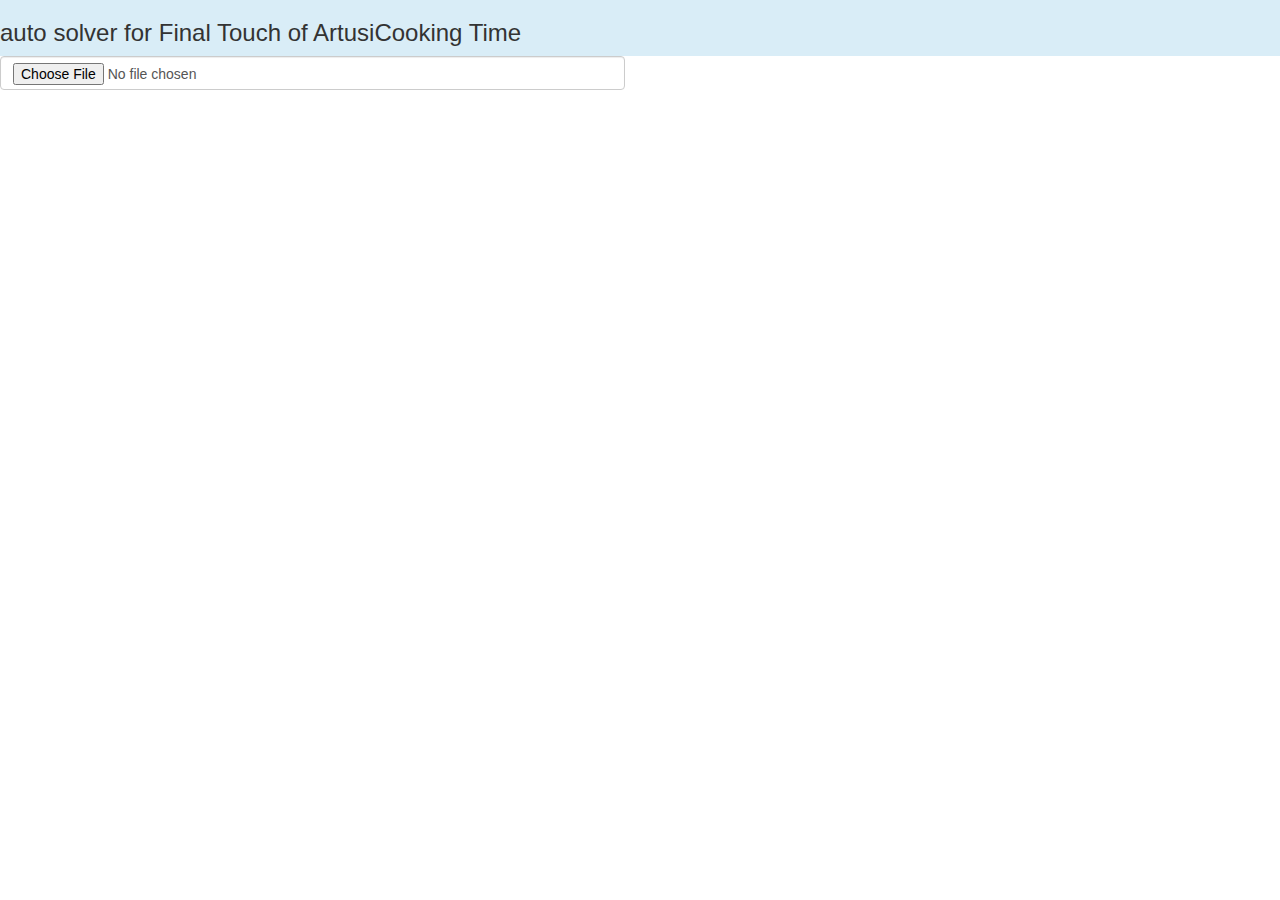
==== commit daa55ae6: "best graphics and feedback" ====
--- a/static/index_angular.html
+++ b/static/index_angular.html
@@ -35,21 +35,8 @@
 </head>
 
 <body class=" " ng-app="robamolle">
-
-<div _id="wrapper" class="wrapper" dw-loading="config" dw-loading-options="{text:'loading config'}">
-
-	<header class="main-header"  >
-		<span class="pull-left logo">
-			Test </span>
-		 
-	</header>
-
-	<!-- Page Content -->
 	<div id="page-content-wrapper" class="content-wrapper">
 		<div class="flex-grow" ui-view></div>
 	</div>
-	<!-- /#page-content-wrapper -->
-</div>
-
 </body>
 </html>--- a/static/css/robamolle.css
+++ b/static/css/robamolle.css
@@ -1,303 +1,11 @@
 
 
-.base-status-icon {
-    border-radius: 2px 0px 0px 2px;
-    display: block;
-    float: left;
-    height: 44px;
-    width: 44px;
-    text-align: center;
-    font-size: 22px;
-    line-height: 44px;
-    background: rgba(0, 0, 0, 0.2) none repeat scroll 0% 0%;
+.img_solution{
+    width:100%;
+    height:auto;
 }
 
-.voters-ui-grid {
-    width: 100%;
-    height: 600px;
-}
-
-.col-narrow{
-    padding: 0 5px;
-}
-
-
-#pollTime .slider-selection,
-#pcBaseTimeout .slider-selection,
-#tx_enable_per_sec .slider-selection{
-    background: aqua;
-}
-
-.btn.btn-dark{
-    background-color: #333;
-    border-color: black;
-    color:white !important;
-}
-
-
-.pc-base-status{
-    padding:10px;
-    background-color: #555;
-}
-
-.pc-base-status.alert{
-    background-color: orangered;
-}
-
-.box.box-basestation{
-    margin-bottom:3px;
-}
-
-.box-basestation .box-header{
-    padding:3px;
-}
-
-.box-basestation .box-header>.box-tools{
-    top:0px;
-    right:0;
-}
-
-
-.status-on{
-    color:green;
-}
-
-.status-off{
-    color:red;
-}
-
-.status-failing{
-    color:orange;
-}
-
-ul.basestation{
-    padding-left:10px;
-    list-style: none;
-}
-
-ul.basestation li:before{
-
-    font-family: FontAwesome;
-    content: "\f096";
-    color: black;
-    margin-right: 10px;
-}
-
-dl.basestation.dl-horizontal{
-    margin-bottom:0;
-}
-dl.basestation.dl-horizontal dt{
-    width:50%;
-    margin-right:10px;
-
-}
-dl.basestation.dl-horizontal dd{
-    /*width:50%;*/
-    margin-left: 0;
-}
-
-div#vip_list{
-    height:80px;
-    overflow: scroll;
-}
-
-div#nonvip_list{
-    height:300px;
-    overflow: scroll;
-}
-
-/* context menu */
-div.context-menu {
-    position: absolute;
-    background-color: white;
-    box-shadow: 0 0 5px rgba(0, 0, 0, .15);
-    width: 250px;
-    border: 1px solid rgba(0, 0, 0, .15);
-    /*top: 0;*/
-    /*left: 0;*/
-
-}
-
-div.context-menu ul.menu-container,
-ul.menu-group{
-    list-style-type: none;
-    padding-left: 0;
-}
-
-div.context-menu ul.menu-container{
-    padding:0 5px;
-}
-
-ul.menu-container li:last-child{
-    border-bottom:1px solid lightgray;
-}
-
-ul.menu-group:last-child li:last-child{
-    border-bottom:0;
-}
-
-ul.menu-group li:hover{
-    background-color: #3c8dbc;
-    color:white;
-}
-ul.menu-group li:hover a,
-ul.menu-group li a:hover{
-    color:white;
-}
-
-#messageText1, #messageText2, #messageText3, #messageText4{
-    font-family: Courier;
+.img_loading{
     width:auto;
-}
-
-.api-result, .logs-box{
-    height:500px;
-    overflow-y: scroll;;
-    background-color: palegoldenrod;
-    border: 1px dashed saddlebrown;
-}
-
-.logs-box{
-    background-color: lightcyan;
-}
-.api-error{
-    color:red;
-}
-
-/* logo */
-.pull-left.logo{
-    display: flex;
-    flex-direction: column;
-}
-
-.logo .mini{
-    height:17px;
-}
-.logo .micro{
-    font-size:12px;
-    height:15px;
-}
-
-.smallish{
-    font-size: 75%;
-}
-
-/* fields */
-
-input.ng-invalid {
-    background-color:  #fe868a;
-    border-color: red;
-}
-
-span.multifield{
-    xposition:relative;
-}
-span.multifield label {
-    color: red;
-    position:absolute;
-    margin-left: 80px;
-    margin-top: -27px;
-    z-index: 2;
-}
-span.multifield input, input[type="text"], input:focus {
-    /*border: none;*/
-    /*outline: none;*/
-    position: relative;
-}
-
-#votersgrid{
-   xwidth:600px;
-   xheight:500px;
-}
-
-.datagrid.cell{
-
-}
-.datagrid.cell-wide{
-    width:17%;
-}
-.datagrid.cell-medium{
-    width:10%;
-}
-.datagrid.cell-drop{
-    width:6%;
-}
-
-.nav-tabs{
-    width:100%;
-}
-
-.nav-tabs> li > a {
-    background: #ddd;
-}
-
-.nav-tabs li{
-    width:150px;
-}
-
-.nav-tabs li.form{
-    width:300px;
-}
-
-.canvas_container{
-    width: 100%;
-}
-
-.prova{
-    background: coral;
-}
-
-section.content{
-    /*position: absolute;*/
-    /*top:50px; !* height of header *!*/
-    /*bottom: 0;*/
-}
-div#dashboard{
-    height: 100%;
-    display: flex;
-    flex-direction: column;
-}
-
-.flex-auto{
-    flex-basis: auto;
-}
-
-.flex-grow{
-    flex:2;
-}
-
-.flex-container{
-    height: 100%;
-    display: flex;
-    flex-direction: column;
-}
-
-.full-height{
-    height: 100%;
-}
-
-#canvas_container{
-    width: 100%;
-    height:300px;
-    overflow-y: scroll;
-    display:flex;
-    align-items: center;
-    justify-content: center;
-}
-
-#canvas, #tvtcanvas{
-    background: ghostwhite;
-    margin:auto;
-}
-
-.margin-top{
-    margin-top: 20px;
-}
-
-.spinner{
-
-}
-
-.centered{
-
+    height: auto;
 }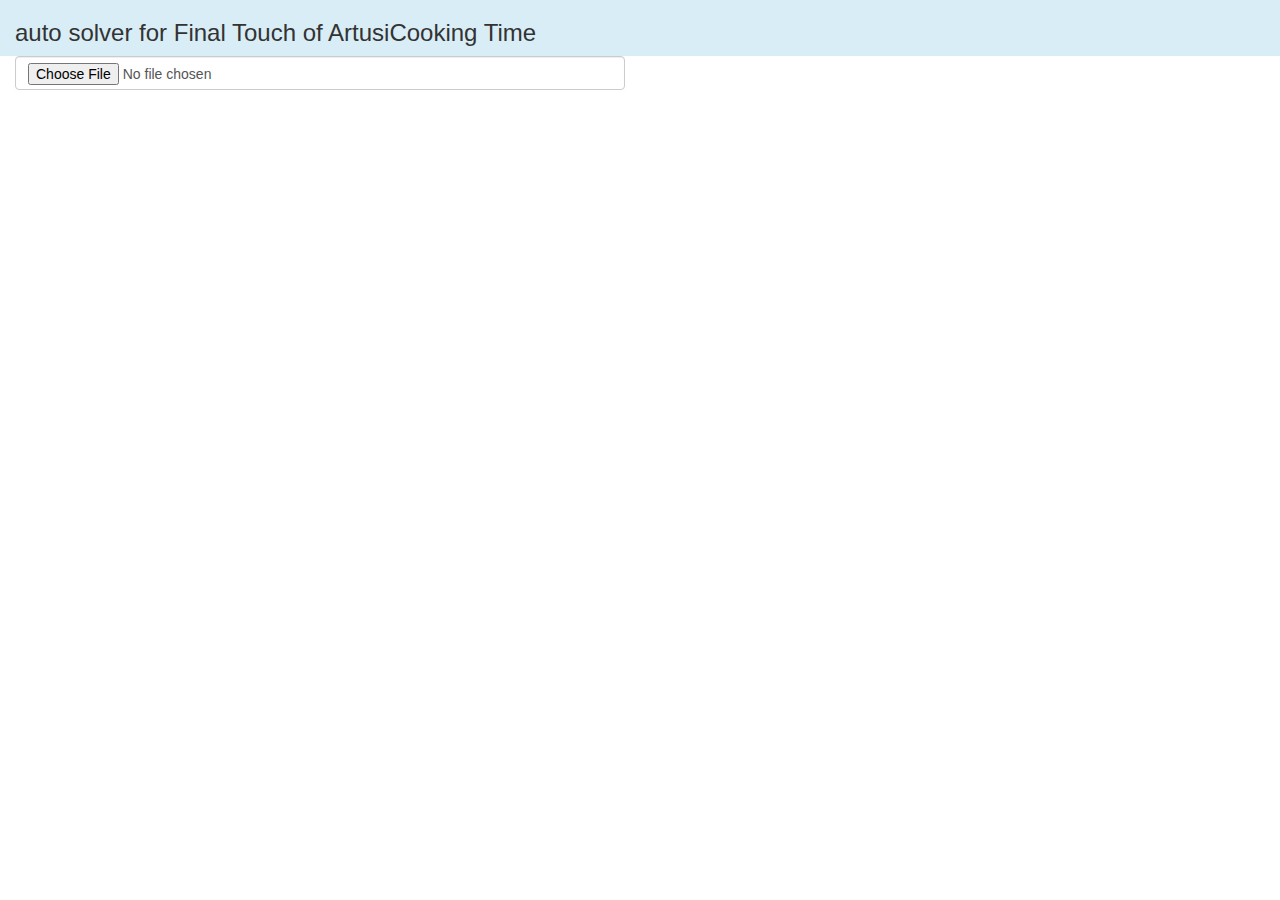
==== commit eabf7101: "web server" ====
--- a/static/index_angular.html
+++ b/static/index_angular.html
@@ -34,8 +34,8 @@
 	<script src="/static/js/services/artusi_api.js"></script>
 </head>
 
-<body class=" " ng-app="robamolle">
-	<div id="page-content-wrapper" class="content-wrapper">
+<body class="container-fluid " ng-app="robamolle">
+	<div id="page-content-wrapper" class="content-wrapper x">
 		<div class="flex-grow" ui-view></div>
 	</div>
 </body>
